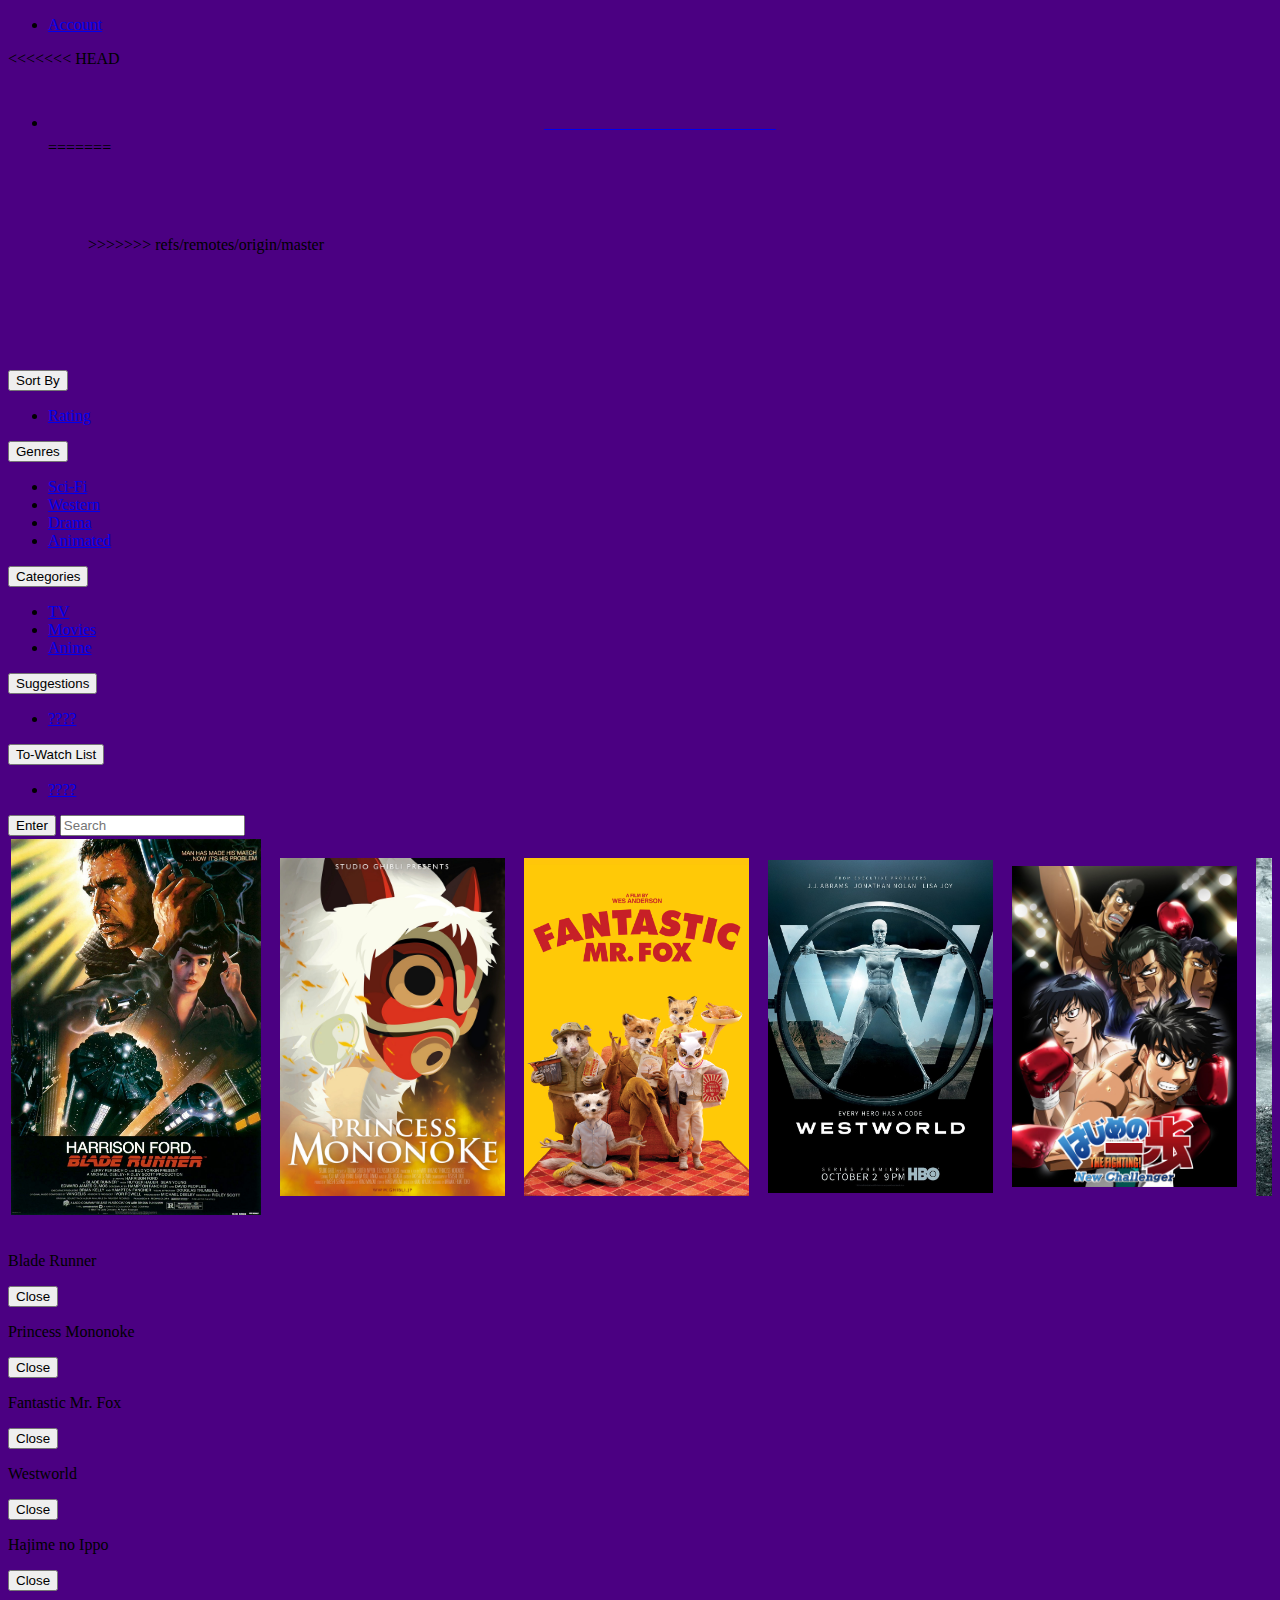
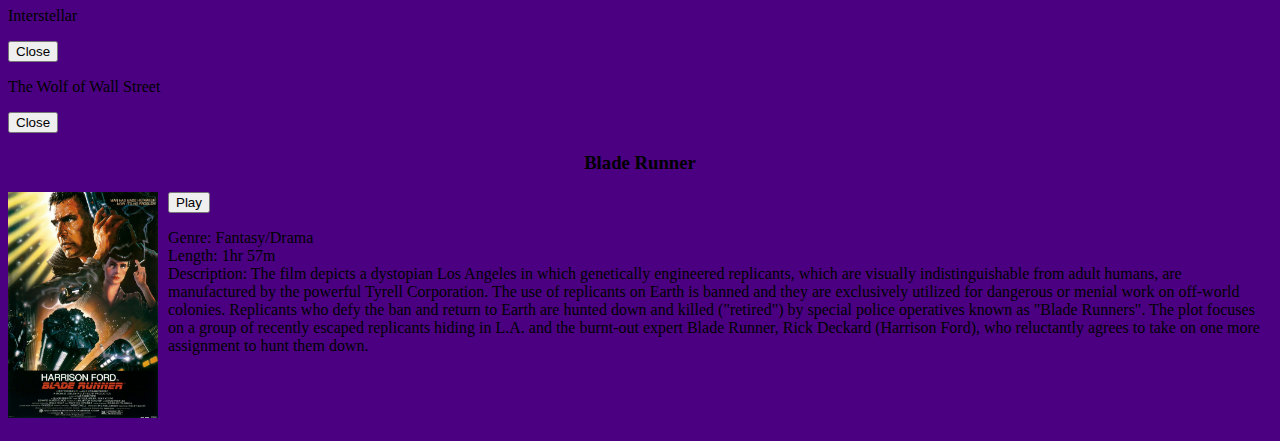
==== index.html @ a5067f1e "Merge remote-tracking branch 'refs/remotes/origin/master' into ben-messing-about-branch" ====
<!DOCTYPE HTML>

<html>
	<head>
		<!-- Bootstrap stuff -->
		<link rel="stylesheet" href="css/bootstrap.min.css">
		<link rel="stylesheet" href="css/bootstrap-theme.min.css">
		<!-- Custom CSS -->
		<link rel="stylesheet" href="css/main.css">
		<title>Blockbuster</title>

		<script>
		var currPoster = 'br';

		function selectPoster(id)
		{
			document.getElementById(currPoster).className = "notselected";
			document.getElementById(currPoster+'-p').className = "dontshow";
			currPoster = id;
			document.getElementById(currPoster).className = "selected";
			document.getElementById(currPoster+'-p').className = "show";
		}

		</script>
	</head>
	<body>
		<nav class="navbar navbar-default">
		  <div class="container-fluid">
			<ul class="nav navbar-nav navbar-right">
		    	<li><a href="#">Account</a></li>
		    </ul>
<<<<<<< HEAD
			<ul class="nav navbar-nav">
		      <li class="active"><a href="index.html"><center><font face="Arial Black" size="100%" color = "indigo">Blockbuster</font></center></a></li>
=======
			<ul class="nav navbar-nav-center">
		      <p class = "header-title">Blockbuster</p>
>>>>>>> refs/remotes/origin/master
		    </ul>
		  </div>
		</nav>

		<div class="container-fluid">
			<div class="row buffer">
				<div class="col-md-12"></div>
			</div>
			<div class="row buttons">
				<div class="col-md-5 sort">
					<div class="btn-group">
						<div class="btn-group dropup">
							<button class="btn btn-default dropdown-toggle dropup" data-toggle="dropdown" type="button">Sort By<span class="caret"></span></button>
								<ul class="dropdown-menu" role="menu">
									<li><a href="#">Rating</a></li>
								</ul>
						</div>
						<div class="btn-group dropup">
							<button class="btn btn-default dropdown-toggle dropup" data-toggle="dropdown" type="button">Genres<span class="caret"></span></button>
								<ul class="dropdown-menu" role="menu">
									<li><a href="#">Sci-Fi</a></li>
									<li><a href="#">Western</a></li>
									<li><a href="#">Drama</a></li>
									<li><a href="#">Animated</a></li>
								</ul>
						</div>
						<div class="btn-group dropup">
							<button class="btn btn-default dropdown-toggle" data-toggle="dropdown" type="button">Categories<span class="caret"></span></button>
								<ul class="dropdown-menu" role="menu">
									<li><a href="#">TV</a></li>
									<li><a href="#">Movies</a></li>
									<li><a href="#">Anime</a></li>
								</ul>
						</div>
						<div class="btn-group dropup">
							<button class="btn btn-default dropdown-toggle" data-toggle="dropdown" type="button">Suggestions<span class="caret"></span></button>
								<ul class="dropdown-menu" role="menu">
									<li><a href="#">????</a></li>
								</ul>
						</div>
						<div class="btn-group dropup">
							<button class="btn btn-default dropdown-toggle" data-toggle="dropdown" type="button">To-Watch List<span class="caret"></span></button>
								<ul class="dropdown-menu" role="menu">
									<li><a href="#">????</a></li>
								</ul>
						</div>
					</div>
				</div>
				<div class="col-md-3"></div>
				<div class="col-md-4 search">
				    <div class="input-group">
				      <span class="input-group-btn">
				        <button class="btn btn-default" type="button">Enter</button>
				      </span>
				      <input type="text" class="form-control" placeholder="Search">
				  </div>
				</div>
			</div>
			<div class="jumbotron">
				<table class="movies" border="0">
					<tr>
						<td>
							<div class="poster">
								<img id="br" class="selected" onmouseover="this.style.opacity=0.7;" onmouseout="this.style.opacity=1;" onClick="selectPoster(this.id);" src="images/img1.jpg"></img>
							</div>
						</td>
						<td>
							<div class="poster">
								<img id="pm" class="notselected" onmouseover="this.style.opacity=0.7;" onmouseout="this.style.opacity=1;" onClick="selectPoster(this.id);" src="images/img2.jpg"></img>
							</div>
						</td>
						<td>
							<div class="poster">
								<img id="fmf" class="notselected" onmouseover="this.style.opacity=0.7;" onmouseout="this.style.opacity=1;" onClick="selectPoster(this.id);" src="images/img3.jpg"></img>
							</div>
						</td>
						<td>
							<div class="poster">
								<img id="ww" class="notselected" onmouseover="this.style.opacity=0.7;" onmouseout="this.style.opacity=1;" onClick="selectPoster(this.id);" src="images/img4.jpg"></img>
							</div>
						</td>
						<td>
							<div class="poster">
								<img id="hni" class="notselected" onmouseover="this.style.opacity=0.7;" onmouseout="this.style.opacity=1;" onClick="selectPoster(this.id);" src="images/img5.jpg"></img>
							</div>
						</td>
						<td>
							<div class="poster">
								<img id="in" class="notselected" onmouseover="this.style.opacity=0.7;" onmouseout="this.style.opacity=1;" onClick="selectPoster(this.id);" src="images/img6.jpg"></img>
							</div>
						</td>
						<td>
							<div class="poster">
								<img id="tw" class="notselected" onmouseover="this.style.opacity=0.7;" onmouseout="this.style.opacity=1;" onClick="selectPoster(this.id);" src="images/img7.jpg"></img>
							</div>
						</td>
					</tr>
				</table>
			</div>

			<div id="br-m" class="modal fade" role="dialog">
			    <div class="modal-content">
			      	<div class="modal-body">
			        	<p>Blade Runner</p>
			      	</div>
			      	<div class="modal-footer">
			        	<button type="button" class="btn btn-default" data-dismiss="modal">Close</button>
			      	</div>
			    </div>
			</div>

			<div id="pm-m" class="modal fade" role="dialog">
			    <div class="modal-content">
			      	<div class="modal-body">
			        	<p>Princess Mononoke</p>
			      	</div>
			      	<div class="modal-footer">
			        	<button type="button" class="btn btn-default" data-dismiss="modal">Close</button>
			      	</div>
			    </div>
			</div>

			<div id="fmf-m" class="modal fade" role="dialog">
			    <div class="modal-content">
			      	<div class="modal-body">
			        	<p>Fantastic Mr. Fox</p>
			      	</div>
			      	<div class="modal-footer">
			        	<button type="button" class="btn btn-default" data-dismiss="modal">Close</button>
			      	</div>
			    </div>
			</div>

			<div id="ww-m" class="modal fade" role="dialog">
			    <div class="modal-content">
			      	<div class="modal-body">
			        	<p>Westworld</p>
			      	</div>
			      	<div class="modal-footer">
			        	<button type="button" class="btn btn-default" data-dismiss="modal">Close</button>
			      	</div>
			    </div>
			</div>

			<div id="hni-m" class="modal fade" role="dialog">
			    <div class="modal-content">
			      	<div class="modal-body">
			        	<p>Hajime no Ippo</p>
			      	</div>
			      	<div class="modal-footer">
			        	<button type="button" class="btn btn-default" data-dismiss="modal">Close</button>
			      	</div>
			    </div>
			</div>
			<div id="in-m" class="modal fade" role="dialog">
			    <div class="modal-content">
			      	<div class="modal-body">
			        	<p>Interstellar</p>
			      	</div>
			      	<div class="modal-footer">
			        	<button type="button" class="btn btn-default" data-dismiss="modal">Close</button>
			      	</div>
			    </div>
			</div>
			<div id="tw-m" class="modal fade" role="dialog">
			    <div class="modal-content">
			      	<div class="modal-body">
			        	<p>The Wolf of Wall Street</p>
			      	</div>
			      	<div class="modal-footer">
			        	<button type="button" class="btn btn-default" data-dismiss="modal">Close</button>
			      	</div>
			    </div>
			</div>

			<div class="row">
				<div class="col-md-5">
					<div class="panel panel-default description-box">
						<div id="br-p" class="show">
							<div class="panel-header">
								<h3 class="description-heading">Blade Runner</h3>
							</div>
							<div class="panel-body">
								<img class="description-poster" src="images/img1.jpg"></img>
								<button type="button" class="btn btn-default play-button" onClick="$('#ww-m').modal('show');">Play</button>
								<div class="description-text">
									<p>Genre: Fantasy/Drama<br/>Length: 1hr 57m<br/>Description: The film depicts a dystopian Los Angeles in which genetically engineered replicants, which are visually indistinguishable from adult humans, are manufactured by the powerful Tyrell Corporation. The use of replicants on Earth is banned and they are exclusively utilized for dangerous or menial work on off-world colonies. Replicants who defy the ban and return to Earth are hunted down and killed ("retired") by special police operatives known as "Blade Runners". The plot focuses on a group of recently escaped replicants hiding in L.A. and the burnt-out expert Blade Runner, Rick Deckard (Harrison Ford), who reluctantly agrees to take on one more assignment to hunt them down.
									</p>
								</div>
							</div>
						</div>
						<div id="pm-p" class="dontshow">
							<div class="panel-header">
								<h3 class="description-heading">Princess Mononoke</h3>
							</div>
							<div class="panel-body">
								<img class="description-poster" src="images/img2.jpg"></img>
								<button type="button" class="btn btn-default play-button" onClick="$('#ww-m').modal('show');">Play</button>
								<div class="description-text">
									<p>Genre: Fantasy/Drama<br/>Length: 2hr 15m<br/>Description: Princess Mononoke is set in the late Muromachi period (approximately 1336 to 1573) of Japan with fantasy elements. The story follows the young Emishi prince Ashitaka's involvement in a struggle between the gods of a forest and the humans who consume its resources. The term "Mononoke" (物の怪 or もののけ?) is not a name, but a Japanese word for a spirit or monster. Unlike Ghibli's earlier films, Mononoke has a darker and more violent setting and tone.
									</p>
								</div>
							</div>
						</div>
						<div id="fmf-p" class="dontshow">
							<div class="panel-header">
								<h3 class="description-heading">Fantastic Mr. Fox</h3>
							</div>
							<div class="panel-body">
								<img class="description-poster" src="images/img3.jpg"></img>
								<button type="button" class="btn btn-default play-button" onClick="$('#ww-m').modal('show');">Play</button>
								<div class="description-text">
									<p>Genre: Adventure/Comedy<br/>Length: 1hr 27m<br/>Desciption: The film is about a fox who steals food each night from three mean and wealthy farmers. They are fed up with Mr. Fox's theft and try to kill him, so they dig their way into the foxes' home, but the animals are able to outwit the farmers and live underground.
									</p>
								</div>
							</div>
						</div>
						<div id="ww-p" class="dontshow">
							<div class="panel-header">
								<h3 class="description-heading">Westworld</h3>
							</div>
							<div class="panel-body">
								<img class="description-poster" src="images/img4.jpg"></img>
								<button type="button" class="btn btn-default play-button" onClick="$('#ww-m').modal('show');">Play</button>
								<div class="description-text">
									<p>Genre: Science Fiction/Western<br/>Length: 1st episode 1hr 8mn<br/>Description: The program takes place in fictional Westworld, a technologically advanced, Western-themed amusement park populated completely by synthetic androids dubbed "hosts". Westworld caters to high-paying visitors dubbed "newcomers" (or just "guests"), who can do whatever they wish within the park, without fear of retaliation from the hosts.
									</p>
								</div>
							</div>
						</div>
						<div id="hni-p" class="dontshow">
							<div class="panel-header">
								<h3 class="description-heading">Hajime no Ippo: New Challenger</h3>
							</div>
							<div class="panel-body">
								<img class="description-poster" src="images/img5.jpg"></img>
								<button type="button" class="btn btn-default play-button" onClick="$('#hni-m').modal('show');">Play</button>
								<div class="description-text">
									<p>Genre: Anime<br/>Length: 1st episode 23mn<br/>Description: Japanese Featherweight Champion Ippo Makunouchi has successfully defended and retained his title. Meanwhile, his rival, Ichirou Miyata, has resurfaced in Japan, aiming for his own Featherweight belt in the Oriental Pacific Boxing Federation. When the rest of the world comes knocking, however, will Japan's best fighters rise to the challenge and achieve glory at the top? Or will the small island nation be crushed under the weight of greater entities? This time, champions will become challengers issuing a call to the rest of the world and ready to show off their fighting spirit!
									</p>
								</div>
							</div>
						</div>
						<div id="in-p" class="dontshow">
							<div class="panel-header">
								<h3 class="description-heading">Interstellar</h3>
							</div>
							<div class="panel-body">
								<img class="description-poster" src="images/img6.jpg"></img>
								<button type="button" class="btn btn-default play-button" onClick="$('#ww-m').modal('show');">Play</button>
								<div class="description-text">
									<p>Genre: Mystery/Scienc Fiction<br/>Length: 2hr 49m<br/>Description: In Earth's future, a global crop blight and second Dust Bowl are slowly rendering the planet uninhabitable. Professor Brand (Michael Caine), a brilliant NASA physicist, is working on plans to save mankind by transporting Earth's population to a new home via a wormhole. But first, Brand must send former NASA pilot Cooper (Matthew McConaughey) and a team of researchers through the wormhole and across the galaxy to find out which of three planets could be mankind's new home.
									</p>
								</div>
							</div>
						</div>
						<div id="tw-p" class="dontshow">
							<div class="panel-header">
								<h3 class="description-heading">The Wolf of Wall Street</h3>
							</div>
							<div class="panel-body">
								<img class="description-poster" src="images/img7.jpg"></img>
								<button type="button" class="btn btn-default play-button" onClick="$('#ww-m').modal('show');">Play</button>
								<div class="description-text">
									<p>Genre: Drama/Biography<br/>Length: 3hr<br/>Description: In 1987, Jordan Belfort (Leonardo DiCaprio) takes an entry-level job at a Wall Street brokerage firm. By the early 1990s, while still in his 20s, Belfort founds his own firm, Stratton Oakmont. Together with his trusted lieutenant (Jonah Hill) and a merry band of brokers, Belfort makes a huge fortune by defrauding wealthy investors out of millions. However, while Belfort and his cronies partake in a hedonistic brew of sex, drugs and thrills, the SEC and the FBI close in on his empire of excess.
									</p>
								</div>
							</div>
						</div>
					</div>
				</div>
			</div>
		</div>

		<script src="js/jquery.min.js"></script>
		<script src="js/bootstrap.min.js"></script>
	</body>
</html>
---- css/main.css ----
p {
	color: black;
}

body {
	background-color: indigo;
}

.navbar-brand {
	float:none;
}

.buffer {
	height: 100px;
}

.poster {
	display: block;
	margin-right: 15px;
}

.selected {
	width:250px;
}

.notselected {
	width:225px;
}

.movies {
	height: 400px;
	width: 100%; 
	display: block; 
	overflow: auto;
}

.description-box {
	position: relative;
	overflow: auto;
	height: 300px;
}

.description-heading {
	text-align: center;
}

.description-poster {
	float: left;
	margin-right: 10px;
	margin-bottom: 10px;
	width: 150px;
}

.description-stars {
	margin-left: 10px;
	margin-right: 10px;
	width: 125px;
}

.description-text {
	margin-top: 10px;
}

.show {
	overflow: auto;
	position: absolute;
	visibility: visible;
} 

.dontshow {
	overflow: auto;
	position: absolute;
	visibility: hidden;
}

.header-title {
	font-family: Arial;
	font-size: 25px;
	vertical-align: center;
	text-align: center;
	color: indigo;
}
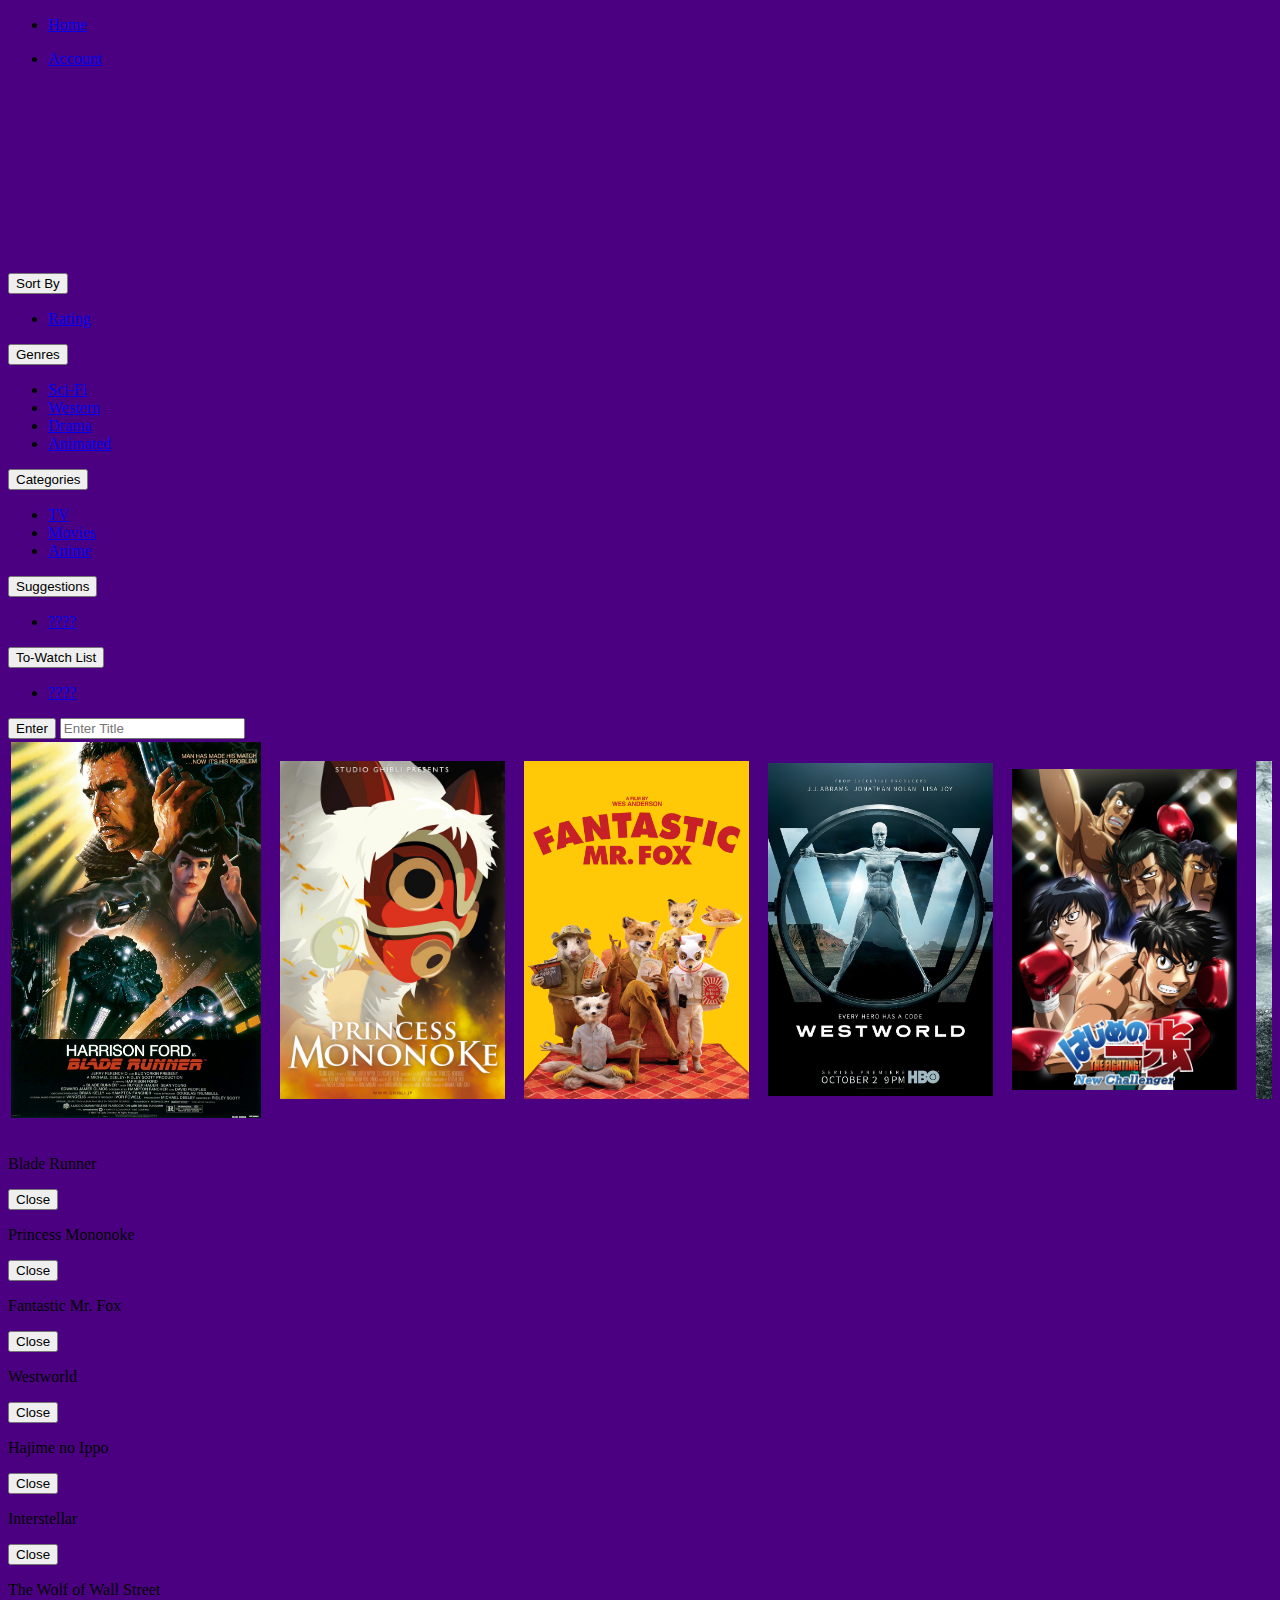
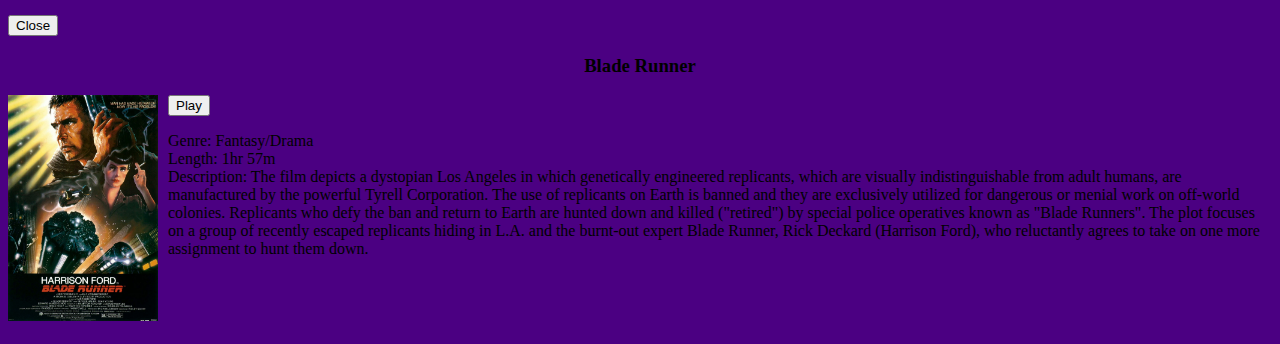
==== commit 46adb4de: "minor changes and comments" ====
--- a/index.html
+++ b/index.html
@@ -24,18 +24,16 @@
 		</script>
 	</head>
 	<body>
-		<nav class="navbar navbar-default">
+		<nav class="navbar navbar-default"> <!--This its the title section, has the home button, title, and account button-->
 		  <div class="container-fluid">
+		    <ul class="nav navbar-nav">
+		      <li class="active"><a href="index.html">Home</a></li>
+		    </ul>
 			<ul class="nav navbar-nav navbar-right">
 		    	<li><a href="#">Account</a></li>
 		    </ul>
-<<<<<<< HEAD
-			<ul class="nav navbar-nav">
-		      <li class="active"><a href="index.html"><center><font face="Arial Black" size="100%" color = "indigo">Blockbuster</font></center></a></li>
-=======
 			<ul class="nav navbar-nav-center">
-		      <p class = "header-title">Blockbuster</p>
->>>>>>> refs/remotes/origin/master
+		      <p class = "header-title"><font face="Arial Black" size="100%">Blockbuster</font></p>
 		    </ul>
 		  </div>
 		</nav>
@@ -46,7 +44,7 @@
 			</div>
 			<div class="row buttons">
 				<div class="col-md-5 sort">
-					<div class="btn-group">
+					<div class="btn-group"> <!--buttons for the drop up menu-->
 						<div class="btn-group dropup">
 							<button class="btn btn-default dropdown-toggle dropup" data-toggle="dropdown" type="button">Sort By<span class="caret"></span></button>
 								<ul class="dropdown-menu" role="menu">
@@ -90,13 +88,13 @@
 				      <span class="input-group-btn">
 				        <button class="btn btn-default" type="button">Enter</button>
 				      </span>
-				      <input type="text" class="form-control" placeholder="Search">
+				      <input type="text" class="form-control" placeholder="Enter Title">
 				  </div>
 				</div>
 			</div>
 			<div class="jumbotron">
 				<table class="movies" border="0">
-					<tr>
+					<tr> <!--Movie and TV show slider with movie poster-->
 						<td>
 							<div class="poster">
 								<img id="br" class="selected" onmouseover="this.style.opacity=0.7;" onmouseout="this.style.opacity=1;" onClick="selectPoster(this.id);" src="images/img1.jpg"></img>
@@ -136,7 +134,7 @@
 				</table>
 			</div>
 
-			<div id="br-m" class="modal fade" role="dialog">
+			<div id="br-m" class="modal fade" role="dialog"> <!--Box with the info for each movie-->
 			    <div class="modal-content">
 			      	<div class="modal-body">
 			        	<p>Blade Runner</p>
@@ -211,7 +209,7 @@
 			    </div>
 			</div>
 
-			<div class="row">
+			<div class="row"> <!--actual info contained in the box info-->
 				<div class="col-md-5">
 					<div class="panel panel-default description-box">
 						<div id="br-p" class="show">
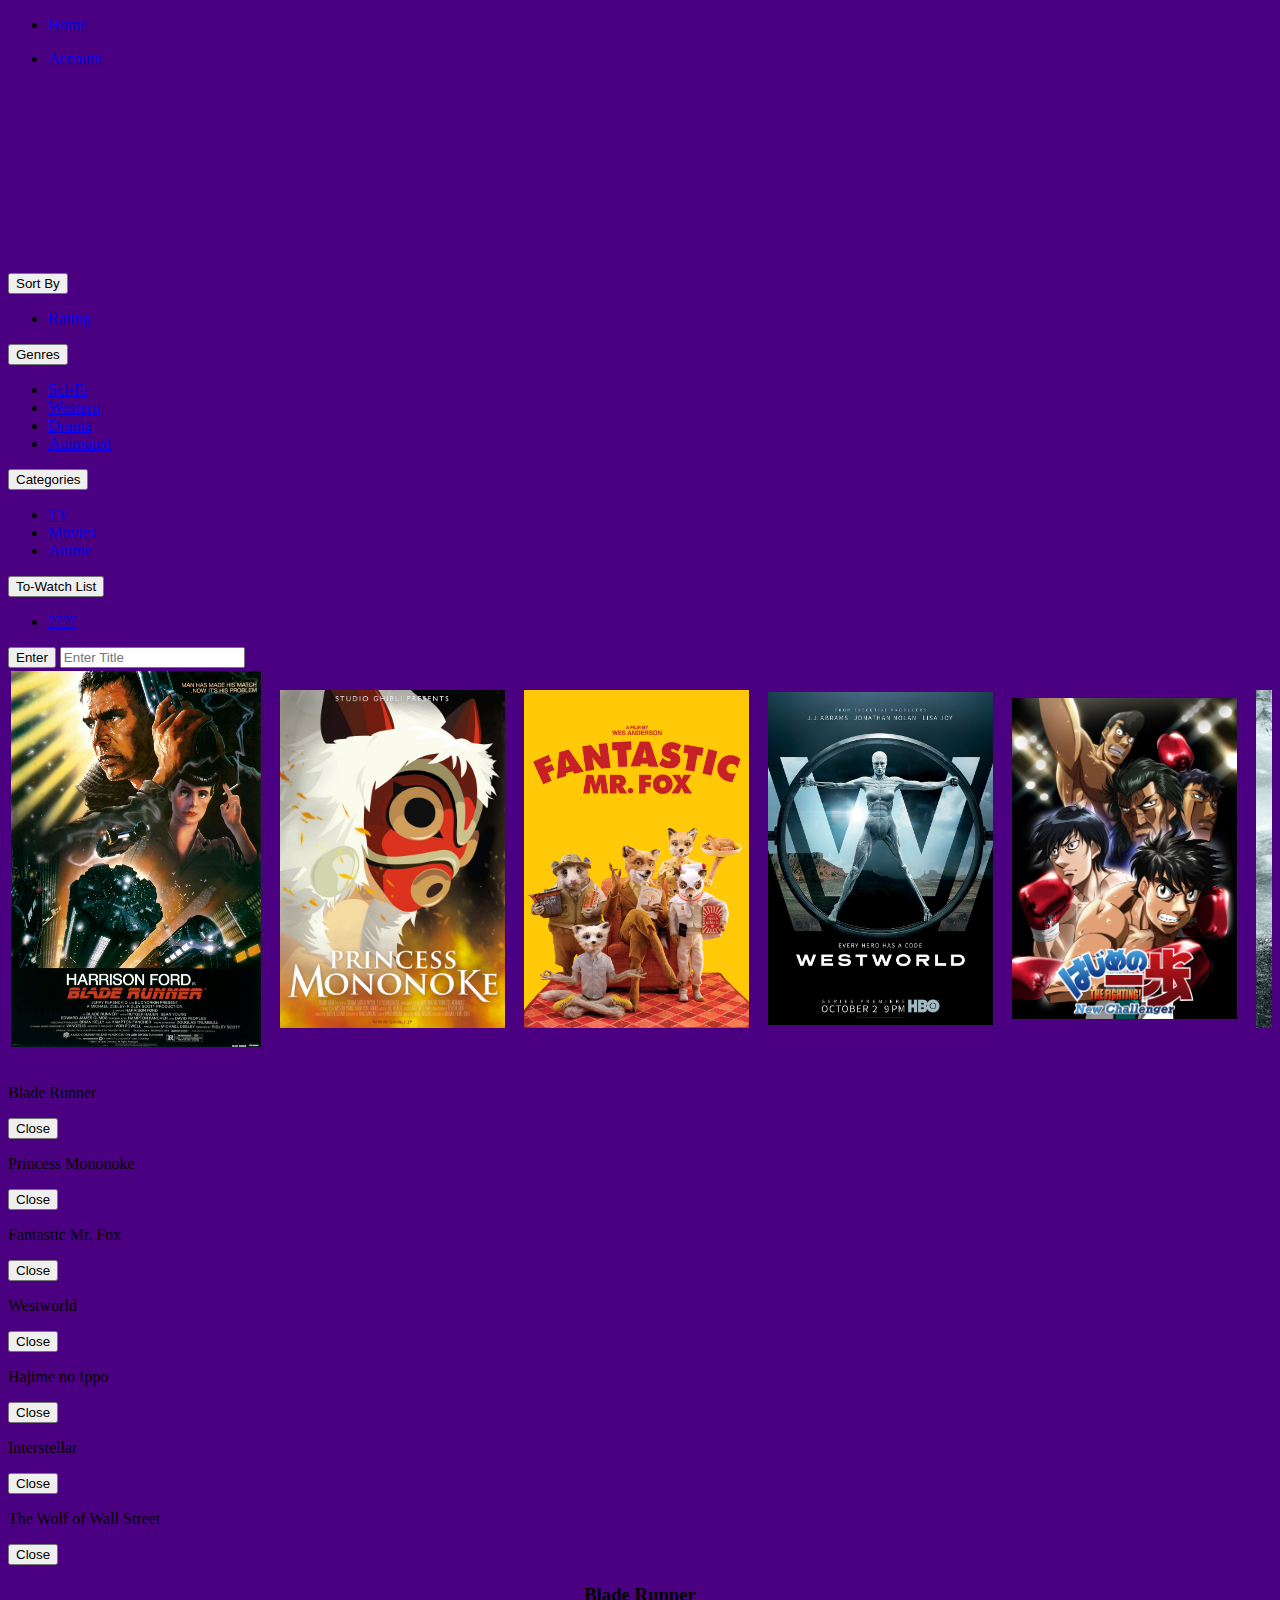
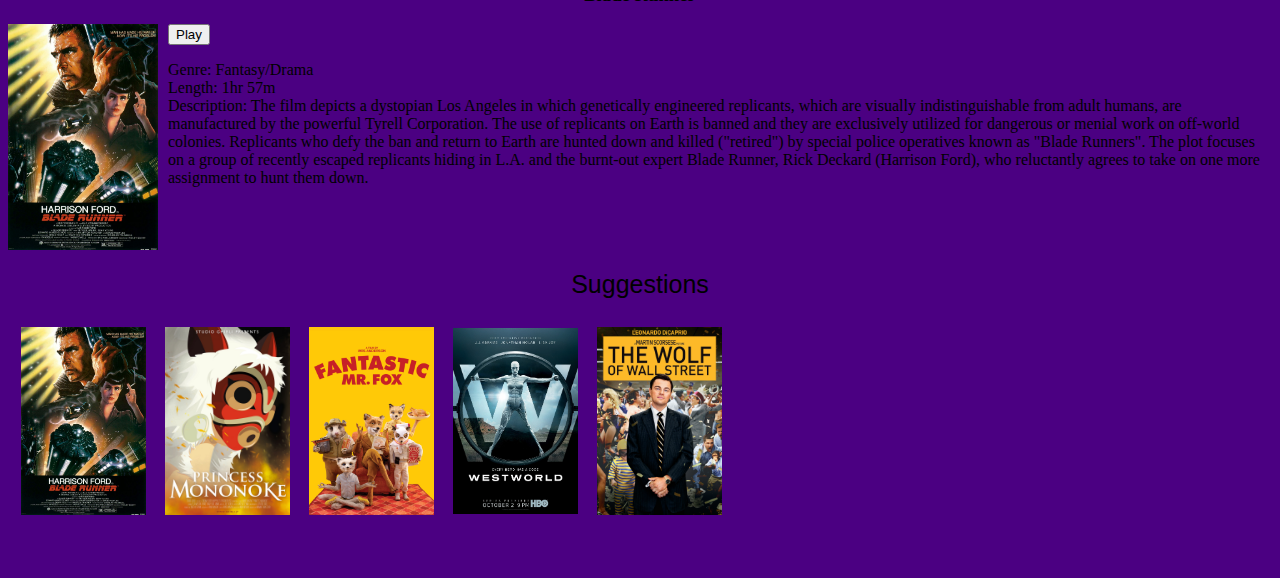
==== commit 6bf8021c: "suggestions added" ====
--- a/index.html
+++ b/index.html
@@ -43,7 +43,7 @@
 				<div class="col-md-12"></div>
 			</div>
 			<div class="row buttons">
-				<div class="col-md-5 sort">
+				<div class="col-md-4 sort">
 					<div class="btn-group"> <!--buttons for the drop up menu-->
 						<div class="btn-group dropup">
 							<button class="btn btn-default dropdown-toggle dropup" data-toggle="dropdown" type="button">Sort By<span class="caret"></span></button>
@@ -69,12 +69,6 @@
 								</ul>
 						</div>
 						<div class="btn-group dropup">
-							<button class="btn btn-default dropdown-toggle" data-toggle="dropdown" type="button">Suggestions<span class="caret"></span></button>
-								<ul class="dropdown-menu" role="menu">
-									<li><a href="#">????</a></li>
-								</ul>
-						</div>
-						<div class="btn-group dropup">
 							<button class="btn btn-default dropdown-toggle" data-toggle="dropdown" type="button">To-Watch List<span class="caret"></span></button>
 								<ul class="dropdown-menu" role="menu">
 									<li><a href="#">????</a></li>
@@ -82,7 +76,7 @@
 						</div>
 					</div>
 				</div>
-				<div class="col-md-3"></div>
+				<div class="col-md-4"></div>
 				<div class="col-md-4 search">
 				    <div class="input-group">
 				      <span class="input-group-btn">
@@ -218,7 +212,7 @@
 							</div>
 							<div class="panel-body">
 								<img class="description-poster" src="images/img1.jpg"></img>
-								<button type="button" class="btn btn-default play-button" onClick="$('#ww-m').modal('show');">Play</button>
+								<button type="button" class="btn btn-default play-button" onClick="$('#br-m').modal('show');">Play</button>
 								<div class="description-text">
 									<p>Genre: Fantasy/Drama<br/>Length: 1hr 57m<br/>Description: The film depicts a dystopian Los Angeles in which genetically engineered replicants, which are visually indistinguishable from adult humans, are manufactured by the powerful Tyrell Corporation. The use of replicants on Earth is banned and they are exclusively utilized for dangerous or menial work on off-world colonies. Replicants who defy the ban and return to Earth are hunted down and killed ("retired") by special police operatives known as "Blade Runners". The plot focuses on a group of recently escaped replicants hiding in L.A. and the burnt-out expert Blade Runner, Rick Deckard (Harrison Ford), who reluctantly agrees to take on one more assignment to hunt them down.
 									</p>
@@ -231,7 +225,7 @@
 							</div>
 							<div class="panel-body">
 								<img class="description-poster" src="images/img2.jpg"></img>
-								<button type="button" class="btn btn-default play-button" onClick="$('#ww-m').modal('show');">Play</button>
+								<button type="button" class="btn btn-default play-button" onClick="$('#pm-m').modal('show');">Play</button>
 								<div class="description-text">
 									<p>Genre: Fantasy/Drama<br/>Length: 2hr 15m<br/>Description: Princess Mononoke is set in the late Muromachi period (approximately 1336 to 1573) of Japan with fantasy elements. The story follows the young Emishi prince Ashitaka's involvement in a struggle between the gods of a forest and the humans who consume its resources. The term "Mononoke" (物の怪 or もののけ?) is not a name, but a Japanese word for a spirit or monster. Unlike Ghibli's earlier films, Mononoke has a darker and more violent setting and tone.
 									</p>
@@ -244,7 +238,7 @@
 							</div>
 							<div class="panel-body">
 								<img class="description-poster" src="images/img3.jpg"></img>
-								<button type="button" class="btn btn-default play-button" onClick="$('#ww-m').modal('show');">Play</button>
+								<button type="button" class="btn btn-default play-button" onClick="$('#fmf-m').modal('show');">Play</button>
 								<div class="description-text">
 									<p>Genre: Adventure/Comedy<br/>Length: 1hr 27m<br/>Desciption: The film is about a fox who steals food each night from three mean and wealthy farmers. They are fed up with Mr. Fox's theft and try to kill him, so they dig their way into the foxes' home, but the animals are able to outwit the farmers and live underground.
 									</p>
@@ -283,7 +277,7 @@
 							</div>
 							<div class="panel-body">
 								<img class="description-poster" src="images/img6.jpg"></img>
-								<button type="button" class="btn btn-default play-button" onClick="$('#ww-m').modal('show');">Play</button>
+								<button type="button" class="btn btn-default play-button" onClick="$('#in-m').modal('show');">Play</button>
 								<div class="description-text">
 									<p>Genre: Mystery/Scienc Fiction<br/>Length: 2hr 49m<br/>Description: In Earth's future, a global crop blight and second Dust Bowl are slowly rendering the planet uninhabitable. Professor Brand (Michael Caine), a brilliant NASA physicist, is working on plans to save mankind by transporting Earth's population to a new home via a wormhole. But first, Brand must send former NASA pilot Cooper (Matthew McConaughey) and a team of researchers through the wormhole and across the galaxy to find out which of three planets could be mankind's new home.
 									</p>
@@ -296,7 +290,7 @@
 							</div>
 							<div class="panel-body">
 								<img class="description-poster" src="images/img7.jpg"></img>
-								<button type="button" class="btn btn-default play-button" onClick="$('#ww-m').modal('show');">Play</button>
+								<button type="button" class="btn btn-default play-button" onClick="$('#tw-m').modal('show');">Play</button>
 								<div class="description-text">
 									<p>Genre: Drama/Biography<br/>Length: 3hr<br/>Description: In 1987, Jordan Belfort (Leonardo DiCaprio) takes an entry-level job at a Wall Street brokerage firm. By the early 1990s, while still in his 20s, Belfort founds his own firm, Stratton Oakmont. Together with his trusted lieutenant (Jonah Hill) and a merry band of brokers, Belfort makes a huge fortune by defrauding wealthy investors out of millions. However, while Belfort and his cronies partake in a hedonistic brew of sex, drugs and thrills, the SEC and the FBI close in on his empire of excess.
 									</p>
@@ -305,6 +299,44 @@
 						</div>
 					</div>
 				</div>
+				<div class="col-md-7">
+			 		<div class="panel panel-default suggestions-box">
+			 			<div class="panel-header">
+			 				<p class="suggestions-title">Suggestions</p>
+			 			</div>
+			 			<div class="panel-content">
+			 				<table class="suggestions-movies" border="0">
+								<tr>
+									<td>
+										<div>
+											<img class="suggestions-poster" src="images/img1.jpg"></img>
+										</div>
+									</td>
+									<td>
+										<div>
+											<img class="suggestions-poster" src="images/img2.jpg"></img>
+										</div>
+									</td>
+									<td>
+										<div>
+											<img class="suggestions-poster" src="images/img3.jpg"></img>
+										</div>
+									</td>
+									<td>
+										<div>
+											<img class="suggestions-poster" src="images/img4.jpg"></img>
+										</div>
+									</td>
+									<td>
+										<div>
+											<img class="suggestions-poster" src="images/img7.jpg"></img>
+										</div>
+									</td>
+								</tr>
+							</table>
+			 			</div>
+			 		</div>
+			 	</div>
 			</div>
 		</div>
 
--- a/css/main.css
+++ b/css/main.css
@@ -79,4 +79,30 @@
 	vertical-align: center;
 	text-align: center;
 	color: indigo;
+}
+
+.suggestions-box {
+	height: 300px;
+}
+
+.suggestions-title {
+	margin-top: 5px;
+	font-family: Arial;
+	font-size: 25px;
+	vertical-align: center;
+	text-align: center;
+}
+
+.suggestions-movies {
+	margin-left: 10px;
+	height: 230px;
+	width: 95%; 
+	display: block; 
+	overflow: auto;
+}
+
+.suggestions-poster {
+	width: 125px;
+	display: block;
+	margin-right: 15px;
 }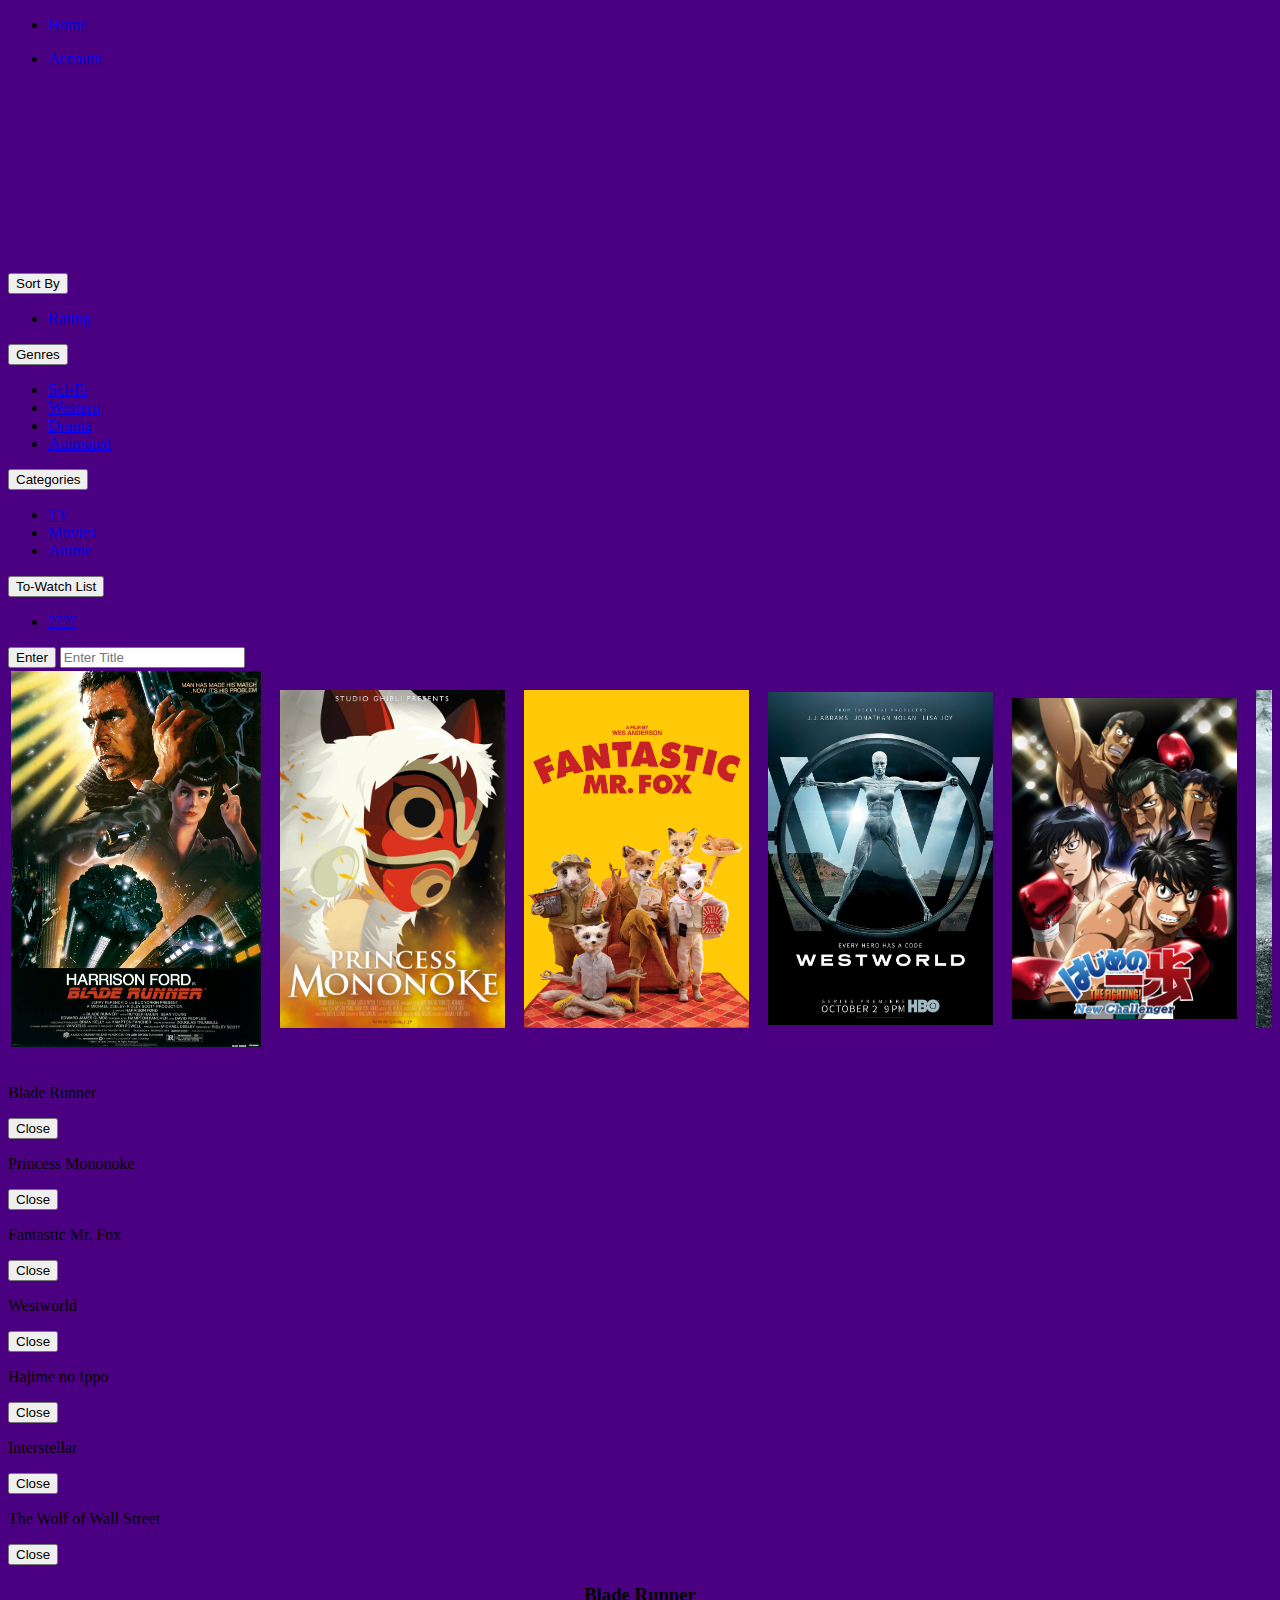
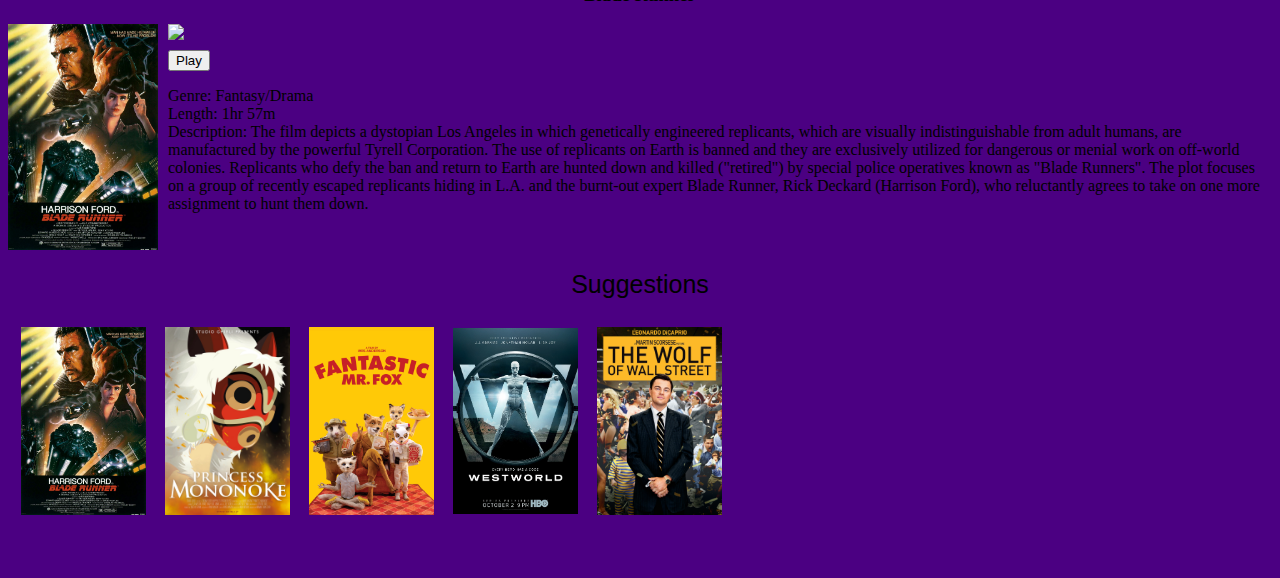
==== commit fb90dac8: "stars added" ====
--- a/index.html
+++ b/index.html
@@ -212,6 +212,7 @@
 							</div>
 							<div class="panel-body">
 								<img class="description-poster" src="images/img1.jpg"></img>
+								<img class="description-stars" src="images/stars.png"></img>
 								<button type="button" class="btn btn-default play-button" onClick="$('#br-m').modal('show');">Play</button>
 								<div class="description-text">
 									<p>Genre: Fantasy/Drama<br/>Length: 1hr 57m<br/>Description: The film depicts a dystopian Los Angeles in which genetically engineered replicants, which are visually indistinguishable from adult humans, are manufactured by the powerful Tyrell Corporation. The use of replicants on Earth is banned and they are exclusively utilized for dangerous or menial work on off-world colonies. Replicants who defy the ban and return to Earth are hunted down and killed ("retired") by special police operatives known as "Blade Runners". The plot focuses on a group of recently escaped replicants hiding in L.A. and the burnt-out expert Blade Runner, Rick Deckard (Harrison Ford), who reluctantly agrees to take on one more assignment to hunt them down.
@@ -225,6 +226,7 @@
 							</div>
 							<div class="panel-body">
 								<img class="description-poster" src="images/img2.jpg"></img>
+								<img class="description-stars" src="images/stars.png"></img>
 								<button type="button" class="btn btn-default play-button" onClick="$('#pm-m').modal('show');">Play</button>
 								<div class="description-text">
 									<p>Genre: Fantasy/Drama<br/>Length: 2hr 15m<br/>Description: Princess Mononoke is set in the late Muromachi period (approximately 1336 to 1573) of Japan with fantasy elements. The story follows the young Emishi prince Ashitaka's involvement in a struggle between the gods of a forest and the humans who consume its resources. The term "Mononoke" (物の怪 or もののけ?) is not a name, but a Japanese word for a spirit or monster. Unlike Ghibli's earlier films, Mononoke has a darker and more violent setting and tone.
@@ -238,6 +240,7 @@
 							</div>
 							<div class="panel-body">
 								<img class="description-poster" src="images/img3.jpg"></img>
+								<img class="description-stars" src="images/stars.png"></img>
 								<button type="button" class="btn btn-default play-button" onClick="$('#fmf-m').modal('show');">Play</button>
 								<div class="description-text">
 									<p>Genre: Adventure/Comedy<br/>Length: 1hr 27m<br/>Desciption: The film is about a fox who steals food each night from three mean and wealthy farmers. They are fed up with Mr. Fox's theft and try to kill him, so they dig their way into the foxes' home, but the animals are able to outwit the farmers and live underground.
@@ -251,6 +254,7 @@
 							</div>
 							<div class="panel-body">
 								<img class="description-poster" src="images/img4.jpg"></img>
+								<img class="description-stars" src="images/stars.png"></img>
 								<button type="button" class="btn btn-default play-button" onClick="$('#ww-m').modal('show');">Play</button>
 								<div class="description-text">
 									<p>Genre: Science Fiction/Western<br/>Length: 1st episode 1hr 8mn<br/>Description: The program takes place in fictional Westworld, a technologically advanced, Western-themed amusement park populated completely by synthetic androids dubbed "hosts". Westworld caters to high-paying visitors dubbed "newcomers" (or just "guests"), who can do whatever they wish within the park, without fear of retaliation from the hosts.
@@ -264,6 +268,7 @@
 							</div>
 							<div class="panel-body">
 								<img class="description-poster" src="images/img5.jpg"></img>
+								<img class="description-stars" src="images/stars.png"></img>
 								<button type="button" class="btn btn-default play-button" onClick="$('#hni-m').modal('show');">Play</button>
 								<div class="description-text">
 									<p>Genre: Anime<br/>Length: 1st episode 23mn<br/>Description: Japanese Featherweight Champion Ippo Makunouchi has successfully defended and retained his title. Meanwhile, his rival, Ichirou Miyata, has resurfaced in Japan, aiming for his own Featherweight belt in the Oriental Pacific Boxing Federation. When the rest of the world comes knocking, however, will Japan's best fighters rise to the challenge and achieve glory at the top? Or will the small island nation be crushed under the weight of greater entities? This time, champions will become challengers issuing a call to the rest of the world and ready to show off their fighting spirit!
@@ -277,6 +282,7 @@
 							</div>
 							<div class="panel-body">
 								<img class="description-poster" src="images/img6.jpg"></img>
+								<img class="description-stars" src="images/stars.png"></img>
 								<button type="button" class="btn btn-default play-button" onClick="$('#in-m').modal('show');">Play</button>
 								<div class="description-text">
 									<p>Genre: Mystery/Scienc Fiction<br/>Length: 2hr 49m<br/>Description: In Earth's future, a global crop blight and second Dust Bowl are slowly rendering the planet uninhabitable. Professor Brand (Michael Caine), a brilliant NASA physicist, is working on plans to save mankind by transporting Earth's population to a new home via a wormhole. But first, Brand must send former NASA pilot Cooper (Matthew McConaughey) and a team of researchers through the wormhole and across the galaxy to find out which of three planets could be mankind's new home.
@@ -290,6 +296,7 @@
 							</div>
 							<div class="panel-body">
 								<img class="description-poster" src="images/img7.jpg"></img>
+								<img class="description-stars" src="images/stars.png"></img>
 								<button type="button" class="btn btn-default play-button" onClick="$('#tw-m').modal('show');">Play</button>
 								<div class="description-text">
 									<p>Genre: Drama/Biography<br/>Length: 3hr<br/>Description: In 1987, Jordan Belfort (Leonardo DiCaprio) takes an entry-level job at a Wall Street brokerage firm. By the early 1990s, while still in his 20s, Belfort founds his own firm, Stratton Oakmont. Together with his trusted lieutenant (Jonah Hill) and a merry band of brokers, Belfort makes a huge fortune by defrauding wealthy investors out of millions. However, while Belfort and his cronies partake in a hedonistic brew of sex, drugs and thrills, the SEC and the FBI close in on his empire of excess.
--- a/css/main.css
+++ b/css/main.css
@@ -52,8 +52,10 @@
 }
 
 .description-stars {
+	display: block;
 	margin-left: 10px;
 	margin-right: 10px;
+	margin-bottom: 10px;
 	width: 125px;
 }
 
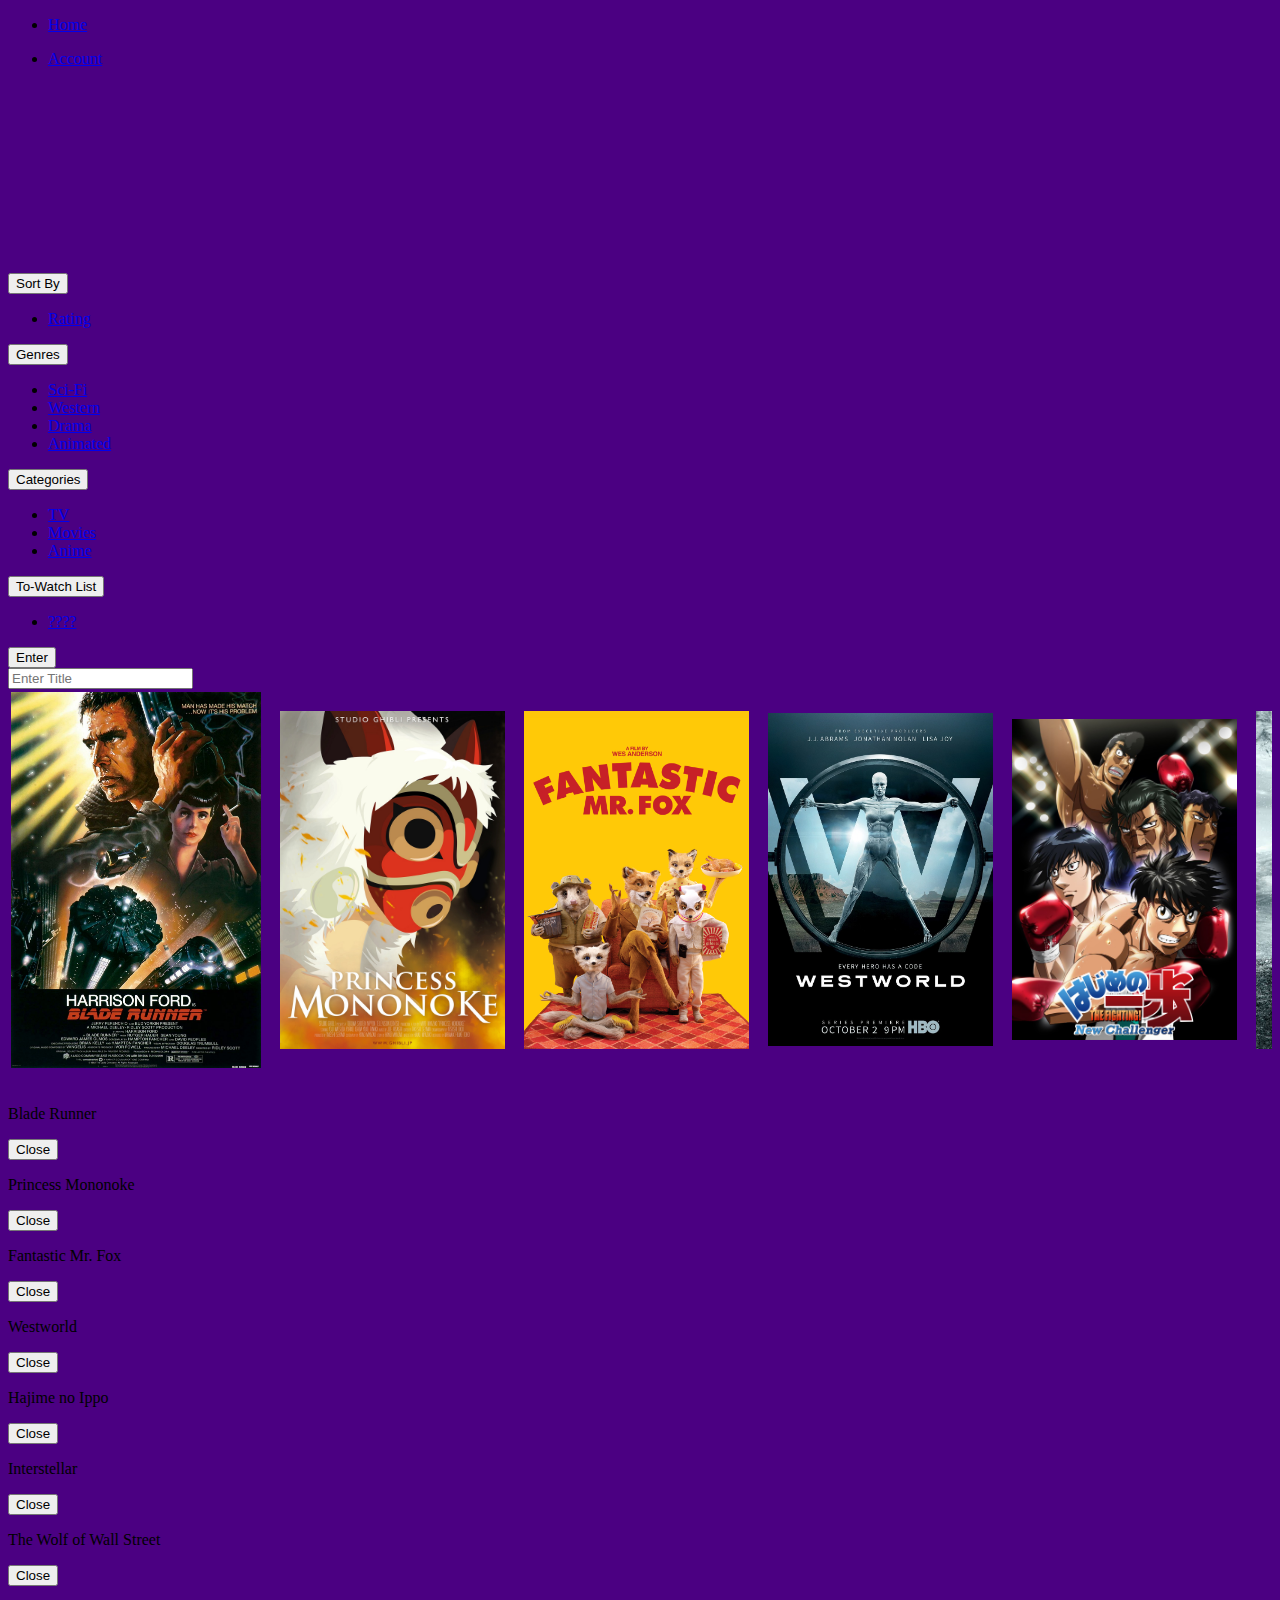
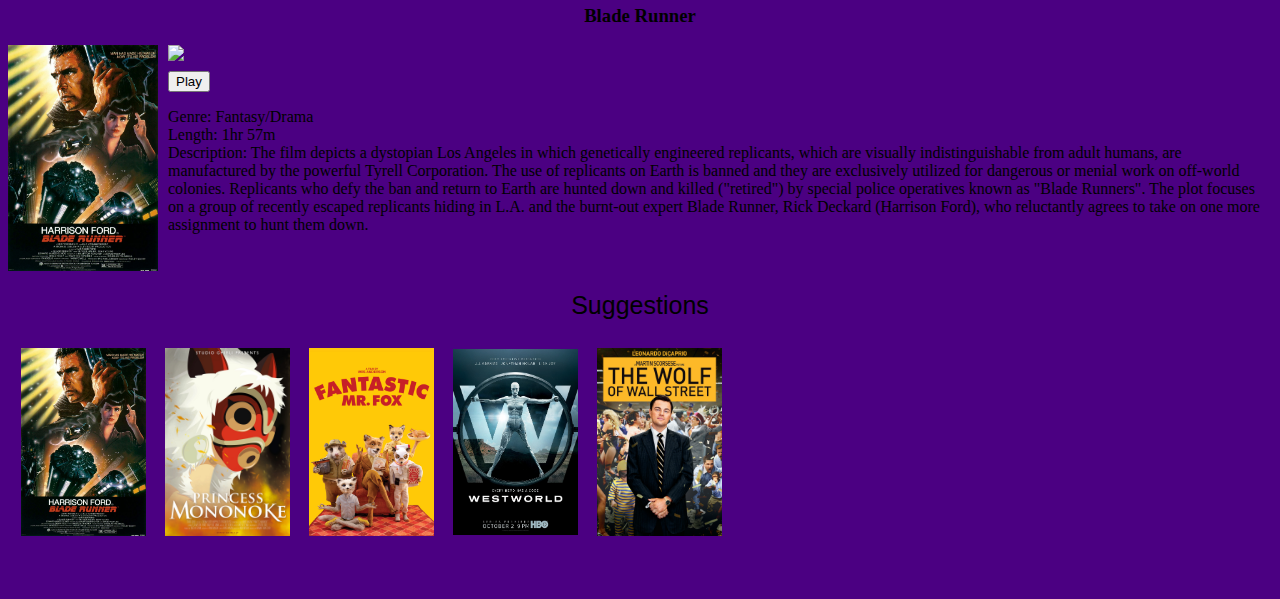
==== commit 7386a18c: "some polishing up of the search results" ====
--- a/index.html
+++ b/index.html
@@ -1,12 +1,18 @@
 <!DOCTYPE HTML>
 
 <html>
+
+	<!-- Linking js -->
+	<link rel="javascript" href="js/jquery-3.1.1.min.js">
+	<link rel="javascript" href="js/search.js">
+
 	<head>
 		<!-- Bootstrap stuff -->
 		<link rel="stylesheet" href="css/bootstrap.min.css">
 		<link rel="stylesheet" href="css/bootstrap-theme.min.css">
 		<!-- Custom CSS -->
 		<link rel="stylesheet" href="css/main.css">
+
 		<title>Blockbuster</title>
 
 		<script>
@@ -80,7 +86,9 @@
 				<div class="col-md-4 search">
 				    <div class="input-group">
 				      <span class="input-group-btn">
-				        <button class="btn btn-default" type="button">Enter</button>
+						<form action="searchresults.html"> <!-- button to go to the search results -->
+   							 <button class="btn btn-default" type="submit" value="goto search results">Enter</button>
+						</form>
 				      </span>
 				      <input type="text" class="form-control" placeholder="Enter Title">
 				  </div>
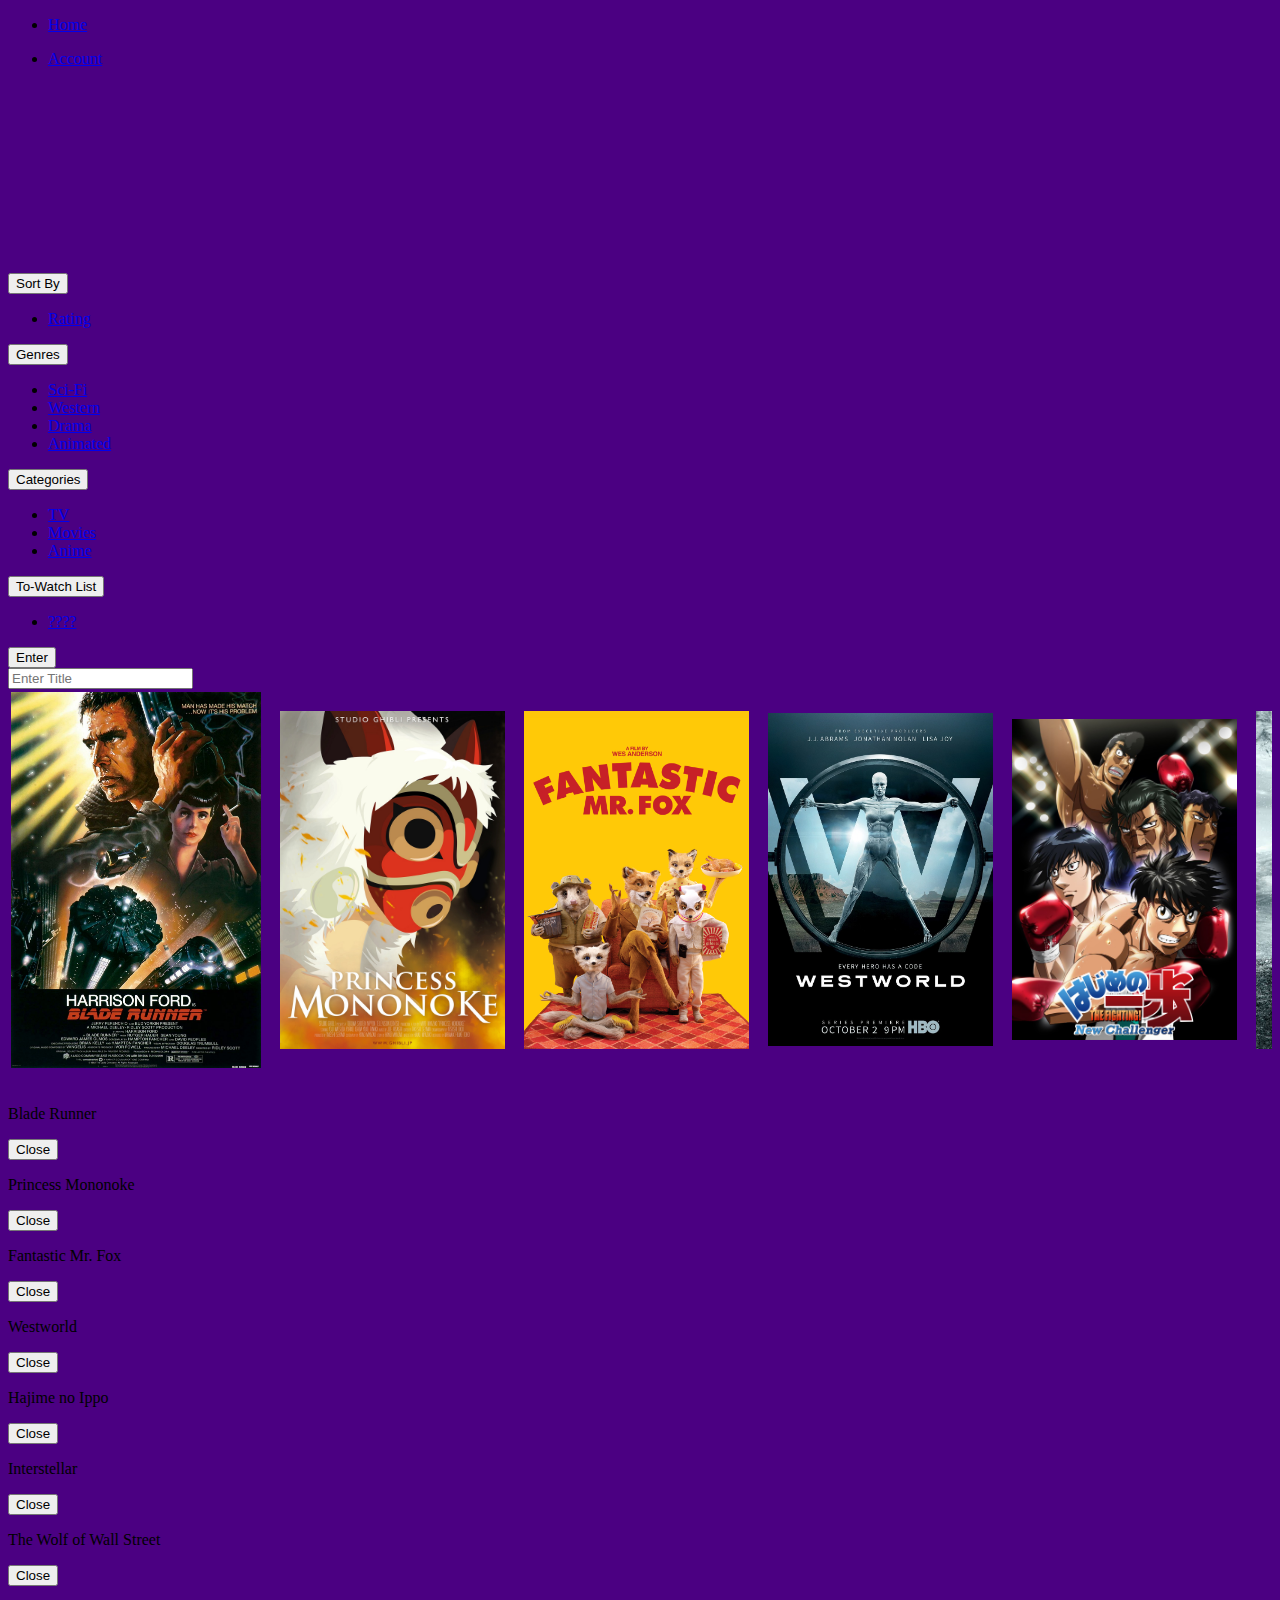
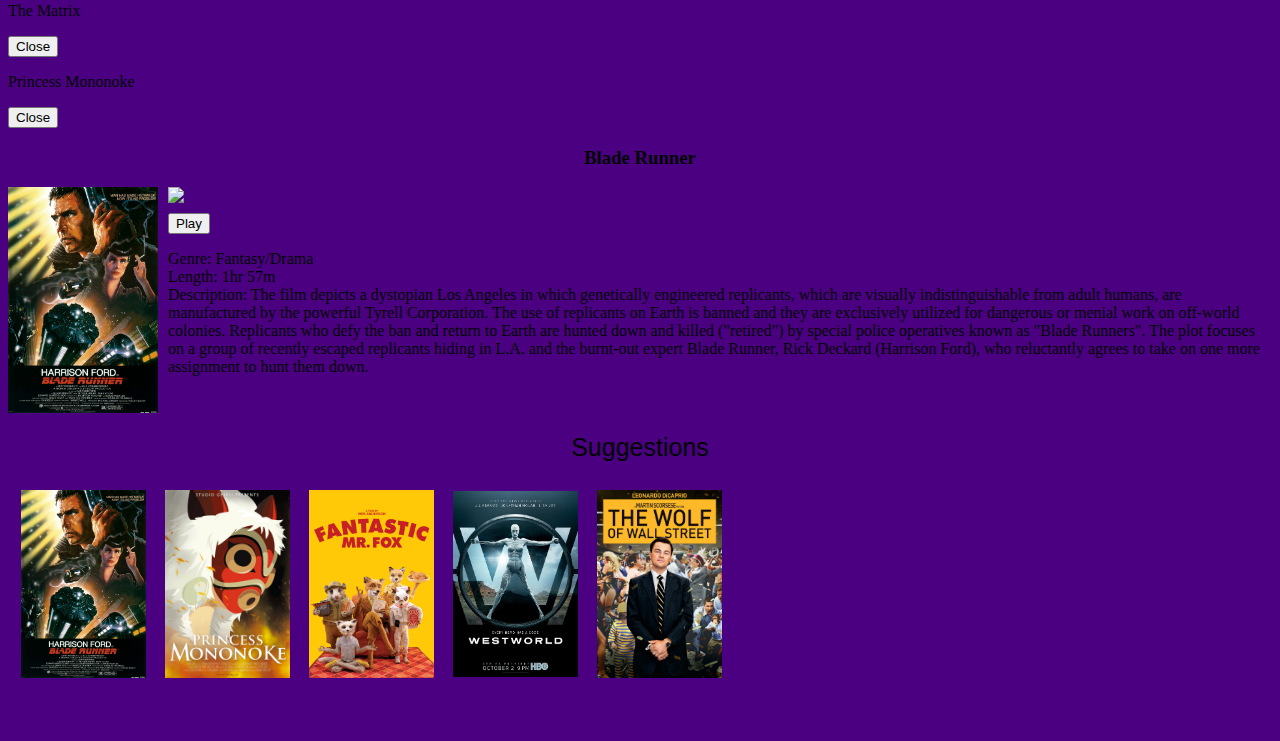
==== commit 40f8a2fc: "added 2 more movies" ====
--- a/index.html
+++ b/index.html
@@ -36,7 +36,7 @@
 		      <li class="active"><a href="index.html">Home</a></li>
 		    </ul>
 			<ul class="nav navbar-nav navbar-right">
-		    	<li><a href="#">Account</a></li>
+		    	<li><a href="account.html">Account</a></li>
 		    </ul>
 			<ul class="nav navbar-nav-center">
 		      <p class = "header-title"><font face="Arial Black" size="100%">Blockbuster</font></p>
@@ -132,6 +132,16 @@
 								<img id="tw" class="notselected" onmouseover="this.style.opacity=0.7;" onmouseout="this.style.opacity=1;" onClick="selectPoster(this.id);" src="images/img7.jpg"></img>
 							</div>
 						</td>
+						<td>
+							<div class="poster">
+								<img id="tm" class="notselected" onmouseover="this.style.opacity=0.7;" onmouseout="this.style.opacity=1;" onClick="selectPoster(this.id);" src="images/img8.jpg"></img>
+							</div>
+						</td>
+						<td>
+							<div class="poster">
+								<img id="ip" class="notselected" onmouseover="this.style.opacity=0.7;" onmouseout="this.style.opacity=1;" onClick="selectPoster(this.id);" src="images/img9.jpg"></img>
+							</div>
+						</td>
 					</tr>
 				</table>
 			</div>
@@ -190,6 +200,7 @@
 			      	</div>
 			    </div>
 			</div>
+
 			<div id="in-m" class="modal fade" role="dialog">
 			    <div class="modal-content">
 			      	<div class="modal-body">
@@ -200,10 +211,33 @@
 			      	</div>
 			    </div>
 			</div>
+
 			<div id="tw-m" class="modal fade" role="dialog">
 			    <div class="modal-content">
 			      	<div class="modal-body">
 			        	<p>The Wolf of Wall Street</p>
+			      	</div>
+			      	<div class="modal-footer">
+			        	<button type="button" class="btn btn-default" data-dismiss="modal">Close</button>
+			      	</div>
+			    </div>
+			</div>
+
+			<div id="tm-m" class="modal fade" role="dialog">
+			    <div class="modal-content">
+			      	<div class="modal-body">
+			        	<p>The Matrix</p>
+			      	</div>
+			      	<div class="modal-footer">
+			        	<button type="button" class="btn btn-default" data-dismiss="modal">Close</button>
+			      	</div>
+			    </div>
+			</div>
+
+			<div id="ip-m" class="modal fade" role="dialog">
+			    <div class="modal-content">
+			      	<div class="modal-body">
+			        	<p>Princess Mononoke</p>
 			      	</div>
 			      	<div class="modal-footer">
 			        	<button type="button" class="btn btn-default" data-dismiss="modal">Close</button>
@@ -221,7 +255,9 @@
 							<div class="panel-body">
 								<img class="description-poster" src="images/img1.jpg"></img>
 								<img class="description-stars" src="images/stars.png"></img>
-								<button type="button" class="btn btn-default play-button" onClick="$('#br-m').modal('show');">Play</button>
+								<form action="videoPlayer.html">
+   										 <button class="btn btn-default" type="submit" value="test123">Play</button>
+									</form>
 								<div class="description-text">
 									<p>Genre: Fantasy/Drama<br/>Length: 1hr 57m<br/>Description: The film depicts a dystopian Los Angeles in which genetically engineered replicants, which are visually indistinguishable from adult humans, are manufactured by the powerful Tyrell Corporation. The use of replicants on Earth is banned and they are exclusively utilized for dangerous or menial work on off-world colonies. Replicants who defy the ban and return to Earth are hunted down and killed ("retired") by special police operatives known as "Blade Runners". The plot focuses on a group of recently escaped replicants hiding in L.A. and the burnt-out expert Blade Runner, Rick Deckard (Harrison Ford), who reluctantly agrees to take on one more assignment to hunt them down.
 									</p>
@@ -235,7 +271,9 @@
 							<div class="panel-body">
 								<img class="description-poster" src="images/img2.jpg"></img>
 								<img class="description-stars" src="images/stars.png"></img>
-								<button type="button" class="btn btn-default play-button" onClick="$('#pm-m').modal('show');">Play</button>
+								<form action="videoPlayer.html"> <!-- button to go to the video player -->
+   										 <button class="btn btn-default" type="submit" value="goto video player">Play</button>
+									</form>
 								<div class="description-text">
 									<p>Genre: Fantasy/Drama<br/>Length: 2hr 15m<br/>Description: Princess Mononoke is set in the late Muromachi period (approximately 1336 to 1573) of Japan with fantasy elements. The story follows the young Emishi prince Ashitaka's involvement in a struggle between the gods of a forest and the humans who consume its resources. The term "Mononoke" (物の怪 or もののけ?) is not a name, but a Japanese word for a spirit or monster. Unlike Ghibli's earlier films, Mononoke has a darker and more violent setting and tone.
 									</p>
@@ -249,7 +287,9 @@
 							<div class="panel-body">
 								<img class="description-poster" src="images/img3.jpg"></img>
 								<img class="description-stars" src="images/stars.png"></img>
-								<button type="button" class="btn btn-default play-button" onClick="$('#fmf-m').modal('show');">Play</button>
+								<form action="videoPlayer.html"> <!-- button to go to the video player -->
+   										 <button class="btn btn-default" type="submit" value="goto video player">Play</button>
+									</form>
 								<div class="description-text">
 									<p>Genre: Adventure/Comedy<br/>Length: 1hr 27m<br/>Desciption: The film is about a fox who steals food each night from three mean and wealthy farmers. They are fed up with Mr. Fox's theft and try to kill him, so they dig their way into the foxes' home, but the animals are able to outwit the farmers and live underground.
 									</p>
@@ -263,7 +303,9 @@
 							<div class="panel-body">
 								<img class="description-poster" src="images/img4.jpg"></img>
 								<img class="description-stars" src="images/stars.png"></img>
-								<button type="button" class="btn btn-default play-button" onClick="$('#ww-m').modal('show');">Play</button>
+								<form action="videoPlayer.html"> <!-- button to go to the video player -->
+   										 <button class="btn btn-default" type="submit" value="goto video player">Play</button>
+									</form>
 								<div class="description-text">
 									<p>Genre: Science Fiction/Western<br/>Length: 1st episode 1hr 8mn<br/>Description: The program takes place in fictional Westworld, a technologically advanced, Western-themed amusement park populated completely by synthetic androids dubbed "hosts". Westworld caters to high-paying visitors dubbed "newcomers" (or just "guests"), who can do whatever they wish within the park, without fear of retaliation from the hosts.
 									</p>
@@ -277,7 +319,9 @@
 							<div class="panel-body">
 								<img class="description-poster" src="images/img5.jpg"></img>
 								<img class="description-stars" src="images/stars.png"></img>
-								<button type="button" class="btn btn-default play-button" onClick="$('#hni-m').modal('show');">Play</button>
+								<form action="videoPlayer.html"> <!-- button to go to the video player -->
+   										 <button class="btn btn-default" type="submit" value="goto video player">Play</button>
+									</form>
 								<div class="description-text">
 									<p>Genre: Anime<br/>Length: 1st episode 23mn<br/>Description: Japanese Featherweight Champion Ippo Makunouchi has successfully defended and retained his title. Meanwhile, his rival, Ichirou Miyata, has resurfaced in Japan, aiming for his own Featherweight belt in the Oriental Pacific Boxing Federation. When the rest of the world comes knocking, however, will Japan's best fighters rise to the challenge and achieve glory at the top? Or will the small island nation be crushed under the weight of greater entities? This time, champions will become challengers issuing a call to the rest of the world and ready to show off their fighting spirit!
 									</p>
@@ -291,7 +335,9 @@
 							<div class="panel-body">
 								<img class="description-poster" src="images/img6.jpg"></img>
 								<img class="description-stars" src="images/stars.png"></img>
-								<button type="button" class="btn btn-default play-button" onClick="$('#in-m').modal('show');">Play</button>
+								<form action="videoPlayer.html"> <!-- button to go to the video player -->
+   										 <button class="btn btn-default" type="submit" value="goto video player">Play</button>
+									</form>
 								<div class="description-text">
 									<p>Genre: Mystery/Scienc Fiction<br/>Length: 2hr 49m<br/>Description: In Earth's future, a global crop blight and second Dust Bowl are slowly rendering the planet uninhabitable. Professor Brand (Michael Caine), a brilliant NASA physicist, is working on plans to save mankind by transporting Earth's population to a new home via a wormhole. But first, Brand must send former NASA pilot Cooper (Matthew McConaughey) and a team of researchers through the wormhole and across the galaxy to find out which of three planets could be mankind's new home.
 									</p>
@@ -305,9 +351,43 @@
 							<div class="panel-body">
 								<img class="description-poster" src="images/img7.jpg"></img>
 								<img class="description-stars" src="images/stars.png"></img>
-								<button type="button" class="btn btn-default play-button" onClick="$('#tw-m').modal('show');">Play</button>
+								<form action="videoPlayer.html"> <!-- button to go to the video player -->
+   										 <button class="btn btn-default" type="submit" value="goto video player">Play</button>
+									</form>
 								<div class="description-text">
 									<p>Genre: Drama/Biography<br/>Length: 3hr<br/>Description: In 1987, Jordan Belfort (Leonardo DiCaprio) takes an entry-level job at a Wall Street brokerage firm. By the early 1990s, while still in his 20s, Belfort founds his own firm, Stratton Oakmont. Together with his trusted lieutenant (Jonah Hill) and a merry band of brokers, Belfort makes a huge fortune by defrauding wealthy investors out of millions. However, while Belfort and his cronies partake in a hedonistic brew of sex, drugs and thrills, the SEC and the FBI close in on his empire of excess.
+									</p>
+								</div>
+							</div>
+						</div>
+						<div id="tm-p" class="dontshow">
+							<div class="panel-header">
+								<h3 class="description-heading">The Matrix</h3>
+							</div>
+							<div class="panel-body">
+								<img class="description-poster" src="images/img8.jpg"></img>
+								<img class="description-stars" src="images/stars.png"></img>
+								<form action="videoPlayer.html"> <!-- button to go to the video player -->
+   										 <button class="btn btn-default" type="submit" value="goto video player">Play</button>
+									</form>
+								<div class="description-text">
+									<p>Genre: Fantasy/Action<br/>Length: 2hr 16mn<br/>Desciption: Neo (Keanu Reeves) believes that Morpheus (Laurence Fishburne), an elusive figure considered to be the most dangerous man alive, can answer his question -- What is the Matrix? Neo is contacted by Trinity (Carrie-Anne Moss), a beautiful stranger who leads him into an underworld where he meets Morpheus. They fight a brutal battle for their lives against a cadre of viciously intelligent secret agents. It is a truth that could cost Neo something more precious than his life.
+									</p>
+								</div>
+							</div>
+						</div>
+						<div id="ip-p" class="dontshow">
+							<div class="panel-header">
+								<h3 class="description-heading">IP Man</h3>
+							</div>
+							<div class="panel-body">
+								<img class="description-poster" src="images/img9.jpg"></img>
+								<img class="description-stars" src="images/stars.png"></img>
+								<form action="videoPlayer.html"> <!-- button to go to the video player -->
+   										 <button class="btn btn-default" type="submit" value="goto video player">Play</button>
+									</form>
+								<div class="description-text">
+									<p>Genre: Sport/Drama<br/>Length: 1hr 38mn<br/>Description: The life story of Yip Man, the first person to teach the Chinese martial art of Wing Chun.
 									</p>
 								</div>
 							</div>
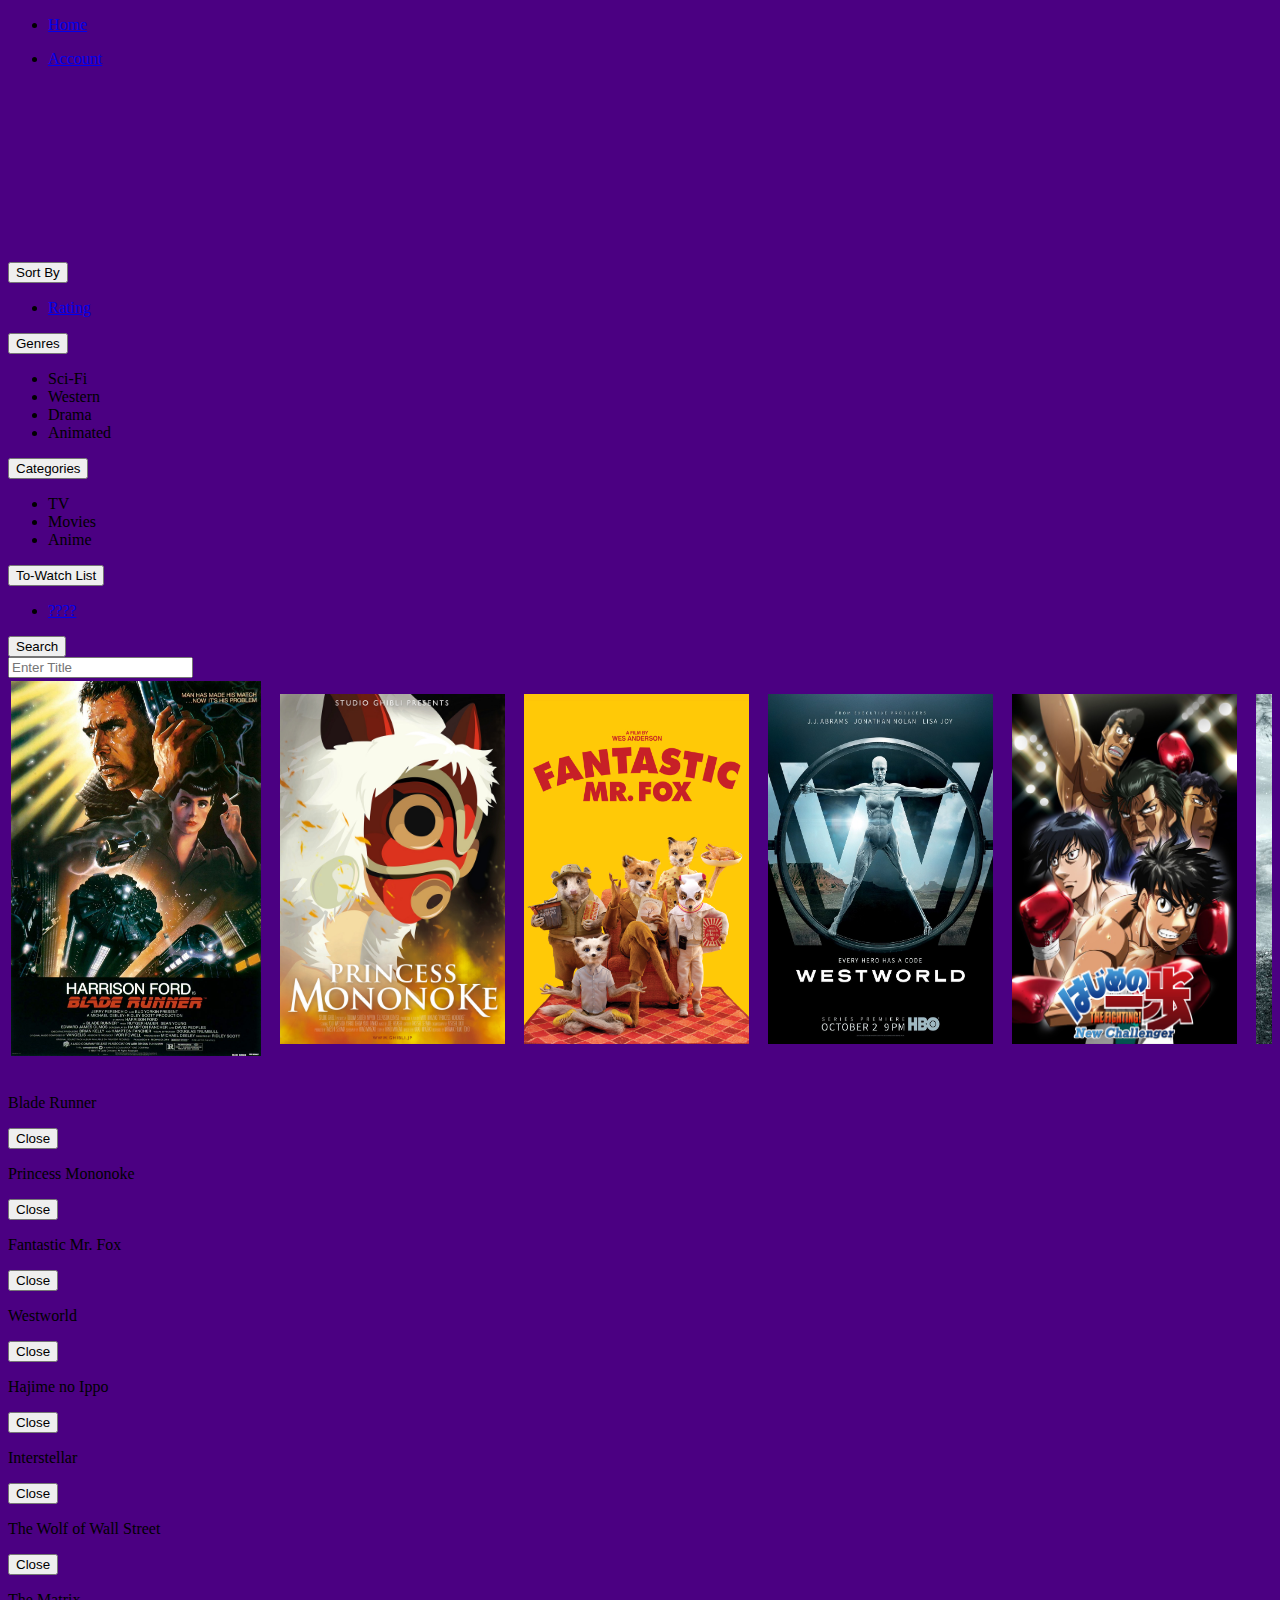
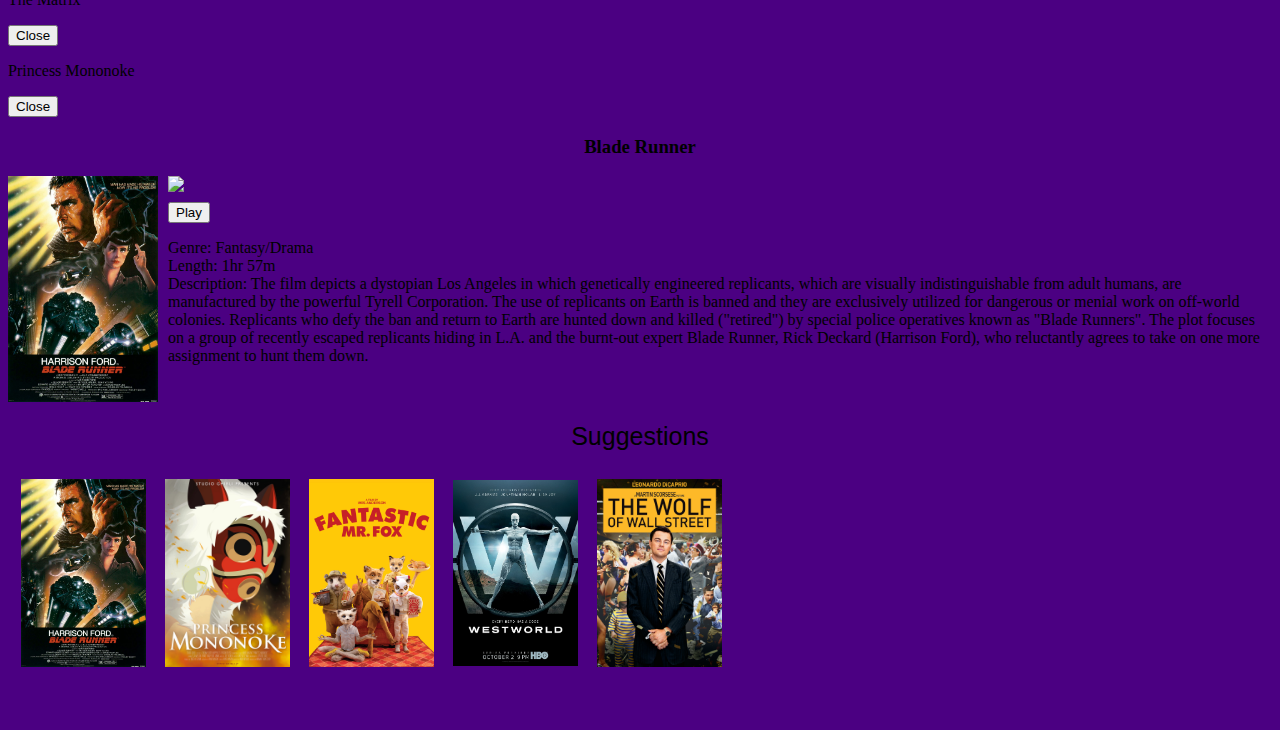
==== commit 3f220e2e: "Genre and Categories buttons work" ====
--- a/index.html
+++ b/index.html
@@ -17,6 +17,10 @@
 
 		<script>
 		var currPoster = 'br';
+		var filteredGenre = false;
+		var filteredCategory = false;
+		var currGenre = "not yet";
+		var currCategory = "not yet";
 
 		function selectPoster(id)
 		{
@@ -27,6 +31,92 @@
 			document.getElementById(currPoster+'-p').className = "show";
 		}
 
+		function filterGenre(genre)
+		{
+			var hide = document.getElementsByClassName('poster');
+			var show = document.getElementsByClassName(genre);
+
+			if(!filteredGenre && !filteredCategory)
+			{
+				for (var i = hide.length - 1; i >= 0; i--) 
+				{
+					hide[i].style.display='none';
+				}
+			}
+
+			for (var i = show.length - 1; i >= 0; i--) 
+			{
+				if(!filteredCategory)
+				{
+					show[i].style.display='block';
+				}
+				else
+				{
+					if(show[i].classList.contains(currCategory))
+					{
+						show[i].style.display='block';
+					}
+				}
+			}
+
+			filteredGenre = true;
+			currGenre = genre;
+		}
+
+		function filterCategory(category)
+		{
+			var hide = document.getElementsByClassName('poster');
+			var show = document.getElementsByClassName(category);
+
+			if(!filteredGenre && !filteredCategory)
+			{
+				for (var i = hide.length - 1; i >= 0; i--) 
+				{
+					hide[i].style.display='none';
+				}
+			}
+
+			for (var i = show.length - 1; i >= 0; i--) 
+			{
+				if(!filteredGenre)
+				{
+					show[i].style.display='block';
+				}
+				else
+				{
+					if(show[i].classList.contains(currGenre))
+					{
+						show[i].style.display='block';
+					}
+				}
+			}
+
+			filteredCategory = true;
+			currCategory = category;
+		}
+
+		function checkFilter()
+		{
+			var hide = document.getElementsByClassName('poster');
+
+			for (var i = hide.length - 1; i >= 0; i--) 
+			{
+				if(!hide[i].classList.contains(currGenre) || !hide[i].classList.contains(currCategory))
+				{
+					hide[i].style.display='none';
+				}	
+			}
+		}
+
+		function changeGenre(selected)
+		{
+			document.getElementById('genres').innerHTML = selected;
+		}
+
+		function changeCategory(selected)
+		{
+			document.getElementById('categories').innerHTML = selected;
+		}
 		</script>
 	</head>
 	<body>
@@ -39,7 +129,7 @@
 		    	<li><a href="account.html">Account</a></li>
 		    </ul>
 			<ul class="nav navbar-nav-center">
-		      <p class = "header-title"><font face="Arial Black" size="100%">Blockbuster</font></p>
+		      <p class = "header-title">Blockbuster</p>
 		    </ul>
 		  </div>
 		</nav>
@@ -49,7 +139,7 @@
 				<div class="col-md-12"></div>
 			</div>
 			<div class="row buttons">
-				<div class="col-md-4 sort">
+				<div class="col-md-5 sort">
 					<div class="btn-group"> <!--buttons for the drop up menu-->
 						<div class="btn-group dropup">
 							<button class="btn btn-default dropdown-toggle dropup" data-toggle="dropdown" type="button">Sort By<span class="caret"></span></button>
@@ -58,20 +148,20 @@
 								</ul>
 						</div>
 						<div class="btn-group dropup">
-							<button class="btn btn-default dropdown-toggle dropup" data-toggle="dropdown" type="button">Genres<span class="caret"></span></button>
+							<button class="btn btn-default dropdown-toggle dropup" data-toggle="dropdown" type="button"><span id="genres">Genres</span><span class="caret"></span></button>
 								<ul class="dropdown-menu" role="menu">
-									<li><a href="#">Sci-Fi</a></li>
-									<li><a href="#">Western</a></li>
-									<li><a href="#">Drama</a></li>
-									<li><a href="#">Animated</a></li>
+									<li><a onClick="filterGenre('sci-fi'); changeGenre('Sci-Fi'); checkFilter();">Sci-Fi</a></li>
+									<li><a onClick="filterGenre('western'); changeGenre('Western'); checkFilter();">Western</a></li>
+									<li><a onClick="filterGenre('drama'); changeGenre('Drama'); checkFilter();">Drama</a></li>
+									<li><a onClick="filterGenre('animated'); changeGenre('Animated'); checkFilter();">Animated</a></li>
 								</ul>
 						</div>
 						<div class="btn-group dropup">
-							<button class="btn btn-default dropdown-toggle" data-toggle="dropdown" type="button">Categories<span class="caret"></span></button>
+							<button class="btn btn-default dropdown-toggle" data-toggle="dropdown" type="button"><span id="categories">Categories</span><span class="caret"></span></button>
 								<ul class="dropdown-menu" role="menu">
-									<li><a href="#">TV</a></li>
-									<li><a href="#">Movies</a></li>
-									<li><a href="#">Anime</a></li>
+									<li><a onClick="filterCategory('tv'); changeCategory('TV'); checkFilter();">TV</a></li>
+									<li><a onClick="filterCategory('movie'); changeCategory('Movies'); checkFilter();">Movies</a></li>
+									<li><a onClick="filterCategory('anime'); changeCategory('Anime'); checkFilter();">Anime</a></li>
 								</ul>
 						</div>
 						<div class="btn-group dropup">
@@ -82,12 +172,12 @@
 						</div>
 					</div>
 				</div>
-				<div class="col-md-4"></div>
+				<div class="col-md-3"></div>
 				<div class="col-md-4 search">
 				    <div class="input-group">
 				      <span class="input-group-btn">
 						<form action="searchresults.html"> <!-- button to go to the search results -->
-   							 <button class="btn btn-default" type="submit" value="goto search results">Enter</button>
+   							 <button class="btn btn-default" type="submit" value="goto search results">Search</button>
 						</form>
 				      </span>
 				      <input type="text" class="form-control" placeholder="Enter Title">
@@ -98,47 +188,47 @@
 				<table class="movies" border="0">
 					<tr> <!--Movie and TV show slider with movie poster-->
 						<td>
-							<div class="poster">
+							<div class="poster movie sci-fi drama">
 								<img id="br" class="selected" onmouseover="this.style.opacity=0.7;" onmouseout="this.style.opacity=1;" onClick="selectPoster(this.id);" src="images/img1.jpg"></img>
 							</div>
 						</td>
 						<td>
-							<div class="poster">
+							<div class="poster movie drama">
 								<img id="pm" class="notselected" onmouseover="this.style.opacity=0.7;" onmouseout="this.style.opacity=1;" onClick="selectPoster(this.id);" src="images/img2.jpg"></img>
 							</div>
 						</td>
 						<td>
-							<div class="poster">
+							<div class="poster movie animated">
 								<img id="fmf" class="notselected" onmouseover="this.style.opacity=0.7;" onmouseout="this.style.opacity=1;" onClick="selectPoster(this.id);" src="images/img3.jpg"></img>
 							</div>
 						</td>
 						<td>
-							<div class="poster">
+							<div class="poster drama sci-fi western tv">
 								<img id="ww" class="notselected" onmouseover="this.style.opacity=0.7;" onmouseout="this.style.opacity=1;" onClick="selectPoster(this.id);" src="images/img4.jpg"></img>
 							</div>
 						</td>
 						<td>
-							<div class="poster">
+							<div class="poster anime animated drama">
 								<img id="hni" class="notselected" onmouseover="this.style.opacity=0.7;" onmouseout="this.style.opacity=1;" onClick="selectPoster(this.id);" src="images/img5.jpg"></img>
 							</div>
 						</td>
 						<td>
-							<div class="poster">
+							<div class="poster movie sci-fi drama">
 								<img id="in" class="notselected" onmouseover="this.style.opacity=0.7;" onmouseout="this.style.opacity=1;" onClick="selectPoster(this.id);" src="images/img6.jpg"></img>
 							</div>
 						</td>
 						<td>
-							<div class="poster">
+							<div class="poster movie drama">
 								<img id="tw" class="notselected" onmouseover="this.style.opacity=0.7;" onmouseout="this.style.opacity=1;" onClick="selectPoster(this.id);" src="images/img7.jpg"></img>
 							</div>
 						</td>
 						<td>
-							<div class="poster">
+							<div class="poster movie sci-fi">
 								<img id="tm" class="notselected" onmouseover="this.style.opacity=0.7;" onmouseout="this.style.opacity=1;" onClick="selectPoster(this.id);" src="images/img8.jpg"></img>
 							</div>
 						</td>
-						<td>
-							<div class="poster">
+						<td class="postertable">
+							<div class="poster movie drama">
 								<img id="ip" class="notselected" onmouseover="this.style.opacity=0.7;" onmouseout="this.style.opacity=1;" onClick="selectPoster(this.id);" src="images/img9.jpg"></img>
 							</div>
 						</td>
--- a/css/main.css
+++ b/css/main.css
@@ -20,10 +20,12 @@
 }
 
 .selected {
+	height: 375px;
 	width:250px;
 }
 
 .notselected {
+	height: 350px;
 	width:225px;
 }
 
@@ -76,8 +78,8 @@
 }
 
 .header-title {
-	font-family: Arial;
-	font-size: 25px;
+	font-family: Arial Black;
+	font-size: 30px;
 	vertical-align: center;
 	text-align: center;
 	color: indigo;
@@ -85,6 +87,12 @@
 
 .suggestions-box {
 	height: 300px;
+}
+
+.searchResults-box {
+	position: relative;
+	overflow: auto;
+	height: 335px;
 }
 
 .suggestions-title {
